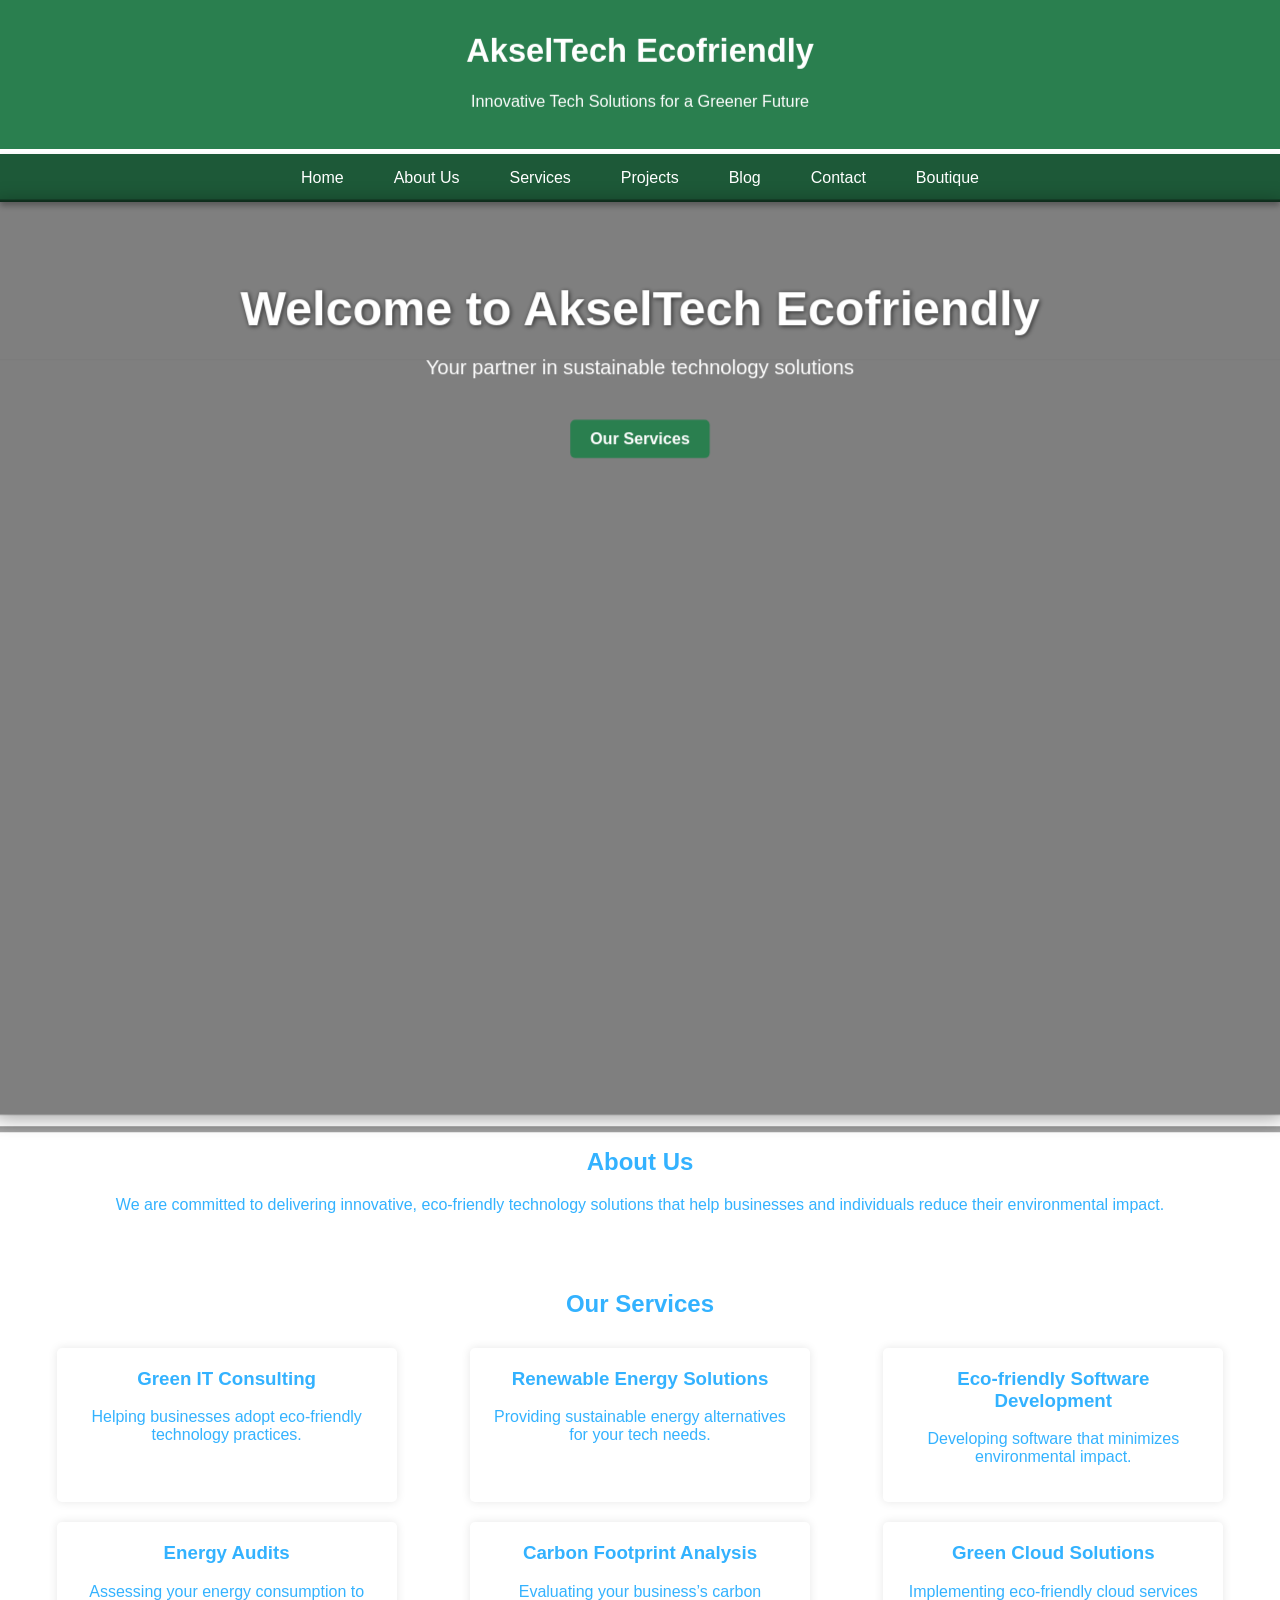
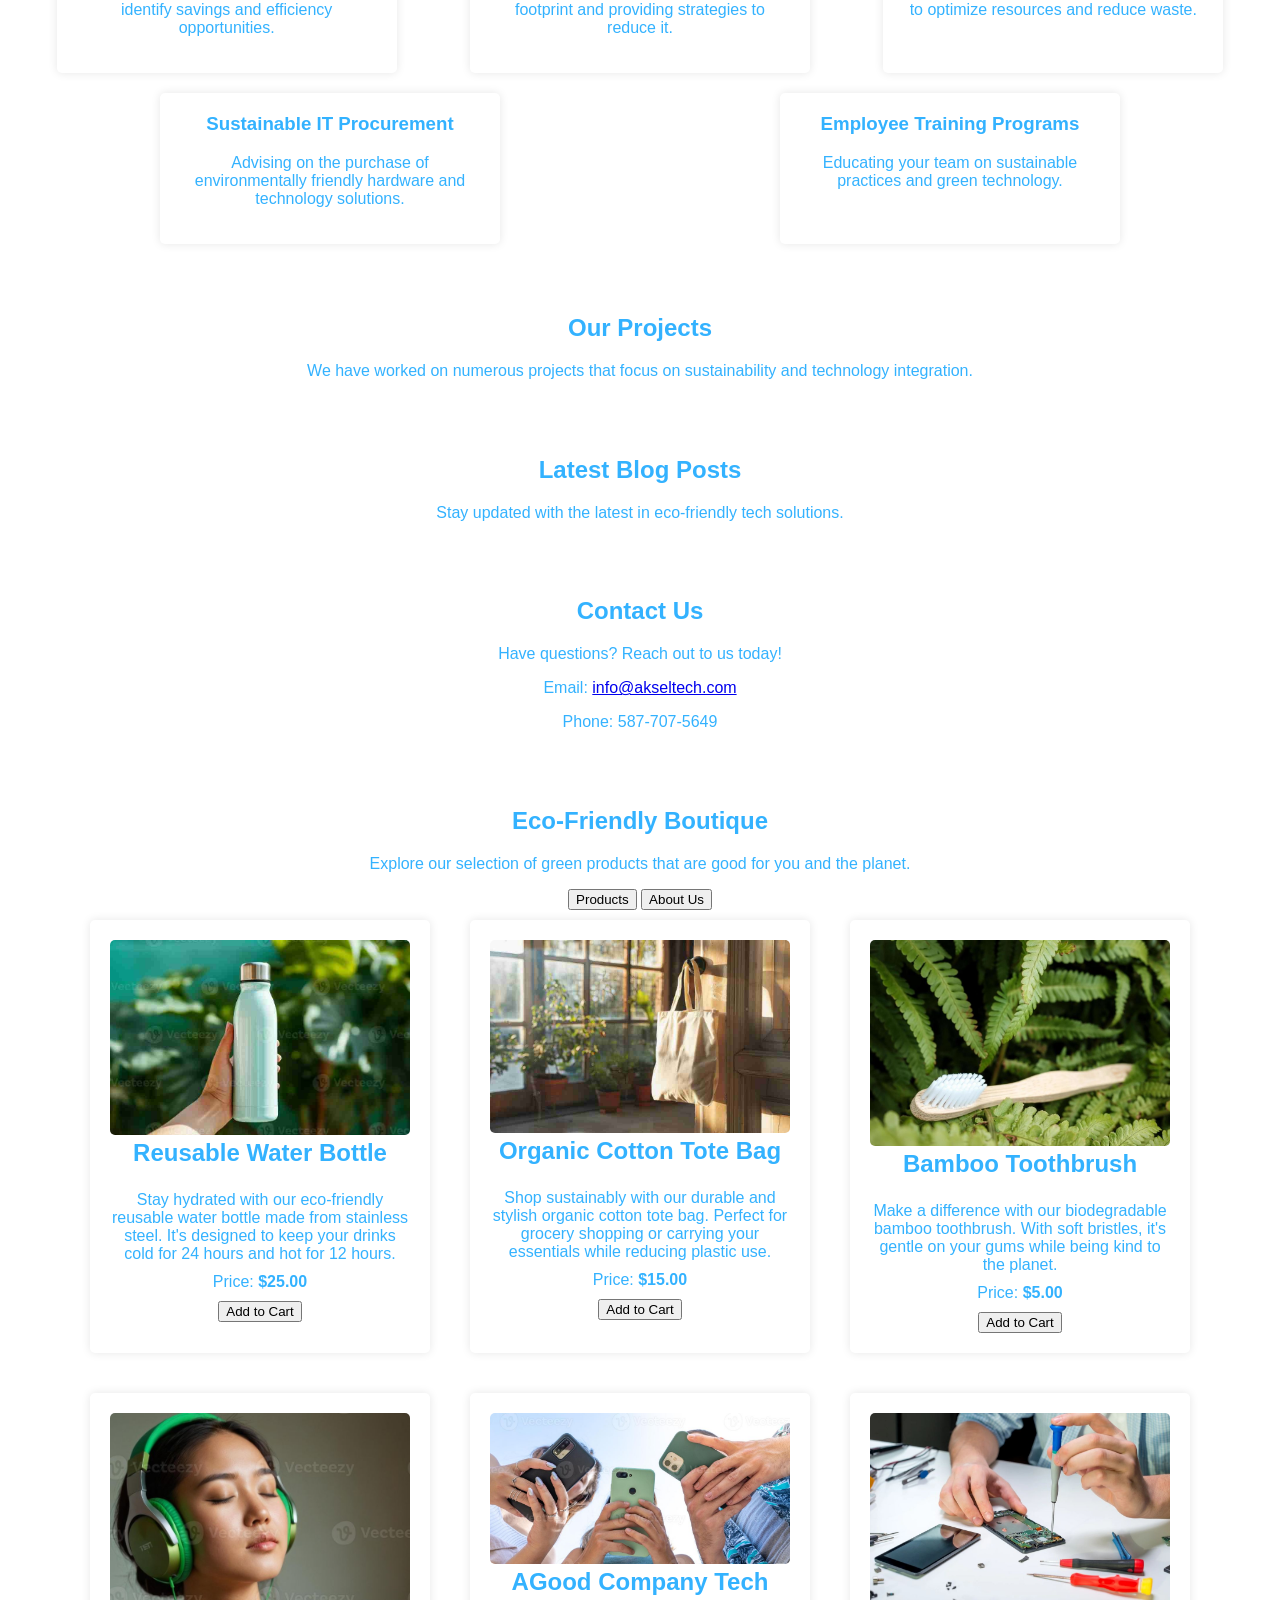
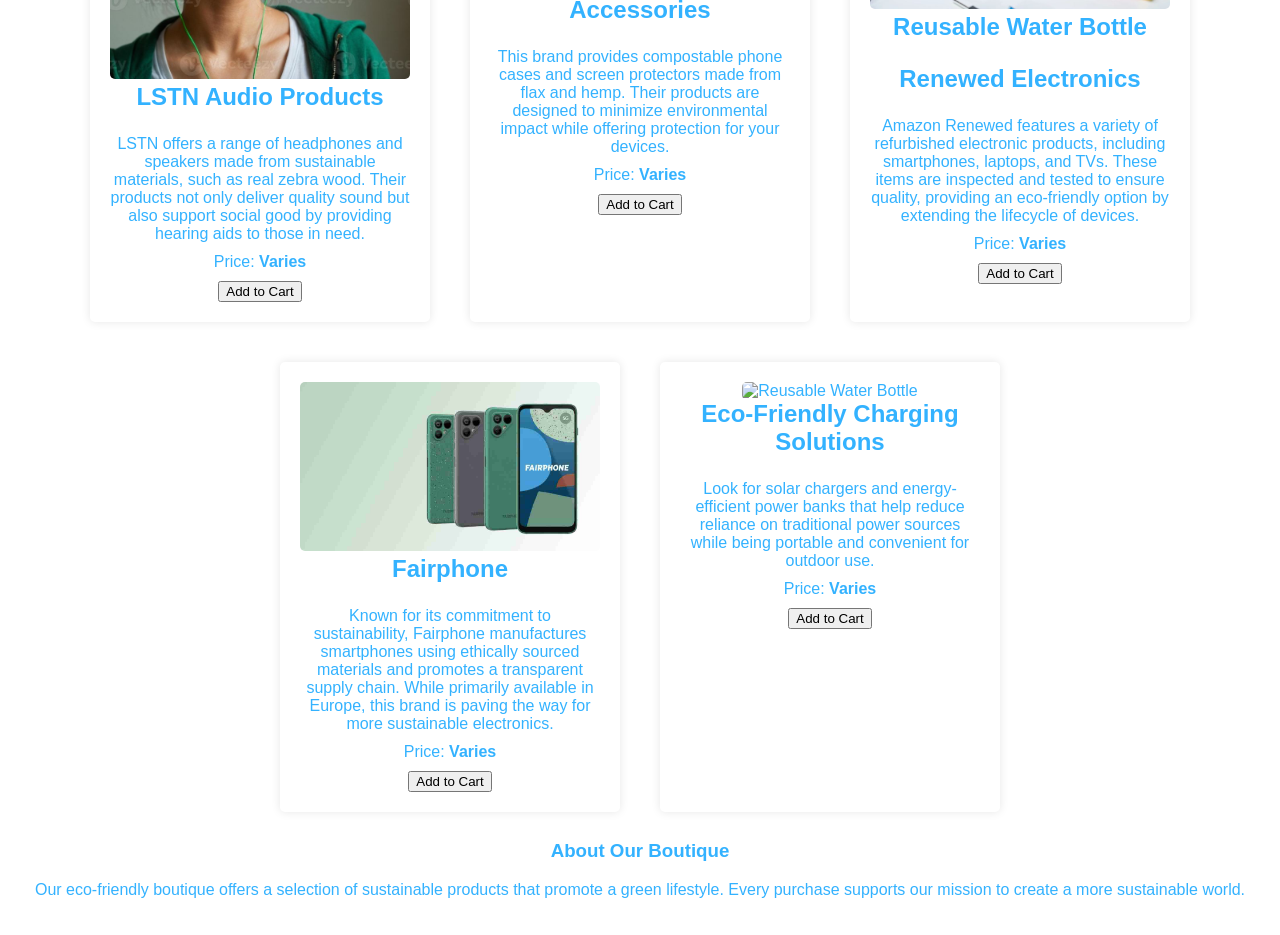
==== index.html @ 7648da4a "Update index.html" ====
<!DOCTYPE html>
<html lang="en">
<head>
    <meta name="google-site-verification" content="yS5gAsjRtXZE7Nwq7pMYPZEgrr5v3Dch4f_MHzyCgZs" />
    <meta charset="UTF-8">
    <meta name="viewport" content="width=device-width, initial-scale=1.0">
    <meta name="description" content="AkselTech Ecofriendly - Innovative Tech Solutions for a Greener Future">
    <title>AkselTech Ecofriendly</title>
    <link rel="stylesheet" href="dynamic.css"> <!-- Link to external CSS -->
    <style>
        <link href="https://fonts.googleapis.com/css2?family=Roboto:wght@400;700&display=swap" rel="stylesheet">
        <link rel="stylesheet" href="https://cdnjs.cloudflare.com/ajax/libs/font-awesome/6.0.0-beta3/css/all.min.css">
        /* Basic styles */
        body {
            font-family: Arial, sans-serif;
            margin: 0;
            padding: 0;
            background-color: #93ff33; /* Light green background */
            color: #33b2ff; /* Light blue text color */
        }

        header {
            background-color: #2a7f4f;
            color: white;
            padding: 20px;
            text-align: center;
        }

        nav {
            display: flex;
            justify-content: center;
            background-color: #1d5938;
            padding: 10px 0;
        }

        nav a {
            color: white;
            margin: 0 15px;
            text-decoration: none;
            padding: 5px 10px;
            transition: background-color 0.3s;
        }

        nav a:hover {
            background-color: #14522b;
            border-radius: 5px;
        }

        .hero {
            background-image: url('beautifulnature.jpg'); /* Replace with your image */
            background-size: cover;
            background-position: center;
            text-align: center;
            padding: 80px 20px;
            color: white;
        }

        .hero h1 {
            font-size: 48px;
            margin: 0;
        }

        .hero p {
            font-size: 20px;
        }

        .hero .cta {
            background-color: #2a7f4f;
            padding: 10px 20px;
            color: white;
            text-decoration: none;
            font-weight: bold;
            border-radius: 5px;
            margin-top: 20px;
            display: inline-block;
        }

        .content {
            padding: 20px;
            text-align: center;
        }

        .services {
            display: flex;
            justify-content: space-around;
            flex-wrap: wrap;
        }

        .service {
            background-color: white;
            padding: 20px;
            margin: 10px;
            border-radius: 5px;
            width: 300px;
            box-shadow: 0 0 10px rgba(0, 0, 0, 0.1);
        }

        .service h3 {
            margin-top: 0;
        }

        footer {
            background-color: #2a7f4f;
            color: white;
            text-align: center;
            padding: 20px;
            position: fixed;
            bottom: 0;
            width: 100%;
        }
<script>
        async function sendMessage(message) {
            const response = await fetch('https://api.openai.com/v1/chat/completions', {
                method: 'POST',
                headers: {
                    'Authorization': `Bearer YOUR_API_KEY`,
                    'Content-Type': 'application/json',
                },
                body: JSON.stringify({
                    model: "gpt-3.5-turbo",
                    messages: [{role: "user", content: message}]
                }),
            });
            const data = await response.json();
            return data.choices[0].message.content;
        }

        function createChatbotInterface() {
            const chatContainer = document.createElement('div');
            chatContainer.style.position = 'fixed';
            chatContainer.style.bottom = '10px';
            chatContainer.style.right = '10px';
            chatContainer.style.width = '300px';
            chatContainer.style.height = '400px';
            chatContainer.style.border = '1px solid #ccc';
            chatContainer.style.backgroundColor = 'white';
            chatContainer.style.overflow = 'auto';

            const input = document.createElement('input');
            input.placeholder = 'Type a message...';
            chatContainer.appendChild(input);

            const button = document.createElement('button');
            button.innerText = 'Send';
            button.onclick = async () => {
                const userMessage = input.value;
                chatContainer.innerHTML += `<div>User: ${userMessage}</div>`;
                const botResponse = await sendMessage(userMessage);
                chatContainer.innerHTML += `<div>Bot: ${botResponse}</div>`;
                input.value = '';
            };

            chatContainer.appendChild(button);
            document.body.appendChild(chatContainer);
        }

        window.onload = createChatbotInterface;
    </script>

        .products {
            display: flex;
            justify-content: space-around;
            flex-wrap: wrap;
        }

        .product {
            background-color: white;
            padding: 20px;
            margin: 10px;
            border-radius: 5px;
            width: 300px;
            box-shadow: 0 0 10px rgba(0, 0, 0, 0.1);
        }
    </style>
</head>
<body>
    <!-- Header Section -->
    <header>
        <h1>AkselTech Ecofriendly</h1>
        <p>Innovative Tech Solutions for a Greener Future</p>
    </header>

    <!-- Navigation Menu -->
    <nav>
        <a href="#home">Home</a>
        <a href="#about">About Us</a>
        <a href="#services">Services</a>
        <a href="#projects">Projects</a>
        <a href="#blog">Blog</a>
        <a href="#contact">Contact</a>
        <a href="#boutique">Boutique</a> <!-- Added Boutique link -->
    </nav>

    <!-- Hero Section -->
    <section class="hero" id="home"> 
    <h1>Welcome to AkselTech Ecofriendly</h1>
    <p>Your partner in sustainable technology solutions</p>
    <a href="#services" class="cta">Our Services</a>

    <!-- Embedded YouTube Video -->
    <div class="video-container">
        <iframe 
            src="https://www.youtube.com/embed/yGCRUKed--k?si=LP3GfZvR8ZmUCFme" 
            title="AkselTech Introduction" 
            frameborder="0" 
            allow="accelerometer; autoplay; clipboard-write; encrypted-media; gyroscope; picture-in-picture" 
            allowfullscreen>
        </iframe>
    </div>
</section>


    <!-- About Us Section -->
    <section id="about" class="content">
        <h2>About Us</h2>
        <p>We are committed to delivering innovative, eco-friendly technology solutions that help businesses and individuals reduce their environmental impact.</p>
    </section>

    <!-- Services Section -->
<section id="services" class="content">
    <h2>Our Services</h2>
    <div class="services">
        <div class="service">
            <h3>Green IT Consulting</h3>
            <p>Helping businesses adopt eco-friendly technology practices.</p>
            <greenITconsulting.jpg" alt="Green IT Consulting">
        </div>
        <div class="service">
            <h3>Renewable Energy Solutions</h3>
            <p>Providing sustainable energy alternatives for your tech needs.</p>
            <Renwableenergysolutions.jpg" alt="Renewable Energy Solutions">
        </div>
        <div class="service">
            <h3>Eco-friendly Software Development</h3>
            <p>Developing software that minimizes environmental impact.</p>
            <Ecofriendlysoftware.jpg" alt="Eco-friendly Software Development">
        </div>
        <div class="service">
            <h3>Energy Audits</h3>
            <p>Assessing your energy consumption to identify savings and efficiency opportunities.</p>
            <Energyaudits.jpg" alt="Energy Audits">
        </div>
        <div class="service">
            <h3>Carbon Footprint Analysis</h3>
            <p>Evaluating your business’s carbon footprint and providing strategies to reduce it.</p>
            <Carbon Footprint Analysis.png" alt="Carbon Footprint Analysis">
        </div>
        <div class="service">
            <h3>Green Cloud Solutions</h3>
            <p>Implementing eco-friendly cloud services to optimize resources and reduce waste.</p>
            <Green Cloud Solutions.jpg" alt="Green Cloud Solutions">
        </div>
        <div class="service">
            <h3>Sustainable IT Procurement</h3>
            <p>Advising on the purchase of environmentally friendly hardware and technology solutions.</p>
            <Sustainable IT Procurement.jpg" alt="Sustainable IT Procurement">
        </div>
        <div class="service">
            <h3>Employee Training Programs</h3>
            <p>Educating your team on sustainable practices and green technology.</p>
            <EmployeeTrainingPrograms.jpg" alt="Employee Training Programs">
        </div>
    </div>
</section>


    <!-- Projects Section -->
    <section id="projects" class="content">
        <h2>Our Projects</h2>
        <p>We have worked on numerous projects that focus on sustainability and technology integration.</p>
    </section>

    <!-- Blog Section -->
    <section id="blog" class="content">
        <h2>Latest Blog Posts</h2>
        <p>Stay updated with the latest in eco-friendly tech solutions.</p>
    </section>

    <!-- Contact Section -->
    <section id="contact" class="content">
        <h2>Contact Us</h2>
        <p>Have questions? Reach out to us today!</p>
        <p>Email: <a href="mailto:info@akseltech.com">info@akseltech.com</a></p>
        <p>Phone: 587-707-5649</p>
    </section>
<!-- Boutique Section -->
<section id="boutique" class="content">
    <h2>Eco-Friendly Boutique</h2>
    <p>Explore our selection of green products that are good for you and the planet.</p>
    
    <!-- Tabs Navigation -->
    <div class="tabs">
        <button class="tab-button active" onclick="openTab(event, 'products')">Products</button>
        <button class="tab-button" onclick="openTab(event, 'about')">About Us</button>
    </div>

    <!-- Tab Content -->
    <div id="products" class="tab-content active">
        <div class="products">
            <div class="product">
                <img src=" Made with insMind-2025-04-27 13_24_23-AI generated Female hand holding flask water ai generated bottle mockup 35327411.jpg " alt="Reusable Water Bottle" style="width: 100%; height: auto; border-radius: 5px;">
                <h3>Reusable Water Bottle</h3>
                <p>Stay hydrated with our eco-friendly reusable water bottle made from stainless steel. It's designed to keep your drinks cold for 24 hours and hot for 12 hours.</p>
                <p>Price: <strong>$25.00</strong></p>
                <button>Add to Cart</button>
            </div>
            <div class="product">
                <img src=" cottonbag.jpg" alt="Organic Cotton Tote Bag" style="width: 100%; height: auto; border-radius: 5px;">
                <h3>Organic Cotton Tote Bag</h3>
                <p>Shop sustainably with our durable and stylish organic cotton tote bag. Perfect for grocery shopping or carrying your essentials while reducing plastic use.</p>
                <p>Price: <strong>$15.00</strong></p>
                <button>Add to Cart</button>
            </div>
            <div class="product">
                <img src=" 2025-04-27 14_07_48-Biodegradable bamboo toothbrush lies among the leaves of a fern 16703622 Stock P.jpg" alt="Bamboo Toothbrush" style="width: 100%; height: auto; border-radius: 5px;">
                
                <h3>Bamboo Toothbrush</h3>
                <p>Make a difference with our biodegradable bamboo toothbrush. With soft bristles, it's gentle on your gums while being kind to the planet.</p>
                <p>Price: <strong>$5.00</strong></p>
                <button>Add to Cart</button>
            </div>
            <div class="product">
                <img src=" 2025-04-27 15_49_19-AI generated A young woman listens to music with her eyes 39290612 Stock Photo a.jpg" alt="Bamboo Toothbrush" style="width: 100%; height: auto; border-radius: 5px;">
                <h3>LSTN Audio Products</h3>
                <p>LSTN offers a range of headphones and speakers made from sustainable materials, such as real zebra wood. Their products not only deliver quality sound but also support social good by providing hearing aids to those in need.</p>
                <p>Price: <strong>Varies</strong></p>
                <button>Add to Cart</button>
            </div>
            <div class="product">
                <img src=" 2025-04-27 16_18_53-Unrecognizable friends having fun using smartphones and social media. Mobile gam.jpg" alt="Organic Cotton Tote Bag" style="width: 100%; height: auto; border-radius: 5px;">
                <h3>AGood Company Tech Accessories</h3>
                <p>This brand provides compostable phone cases and screen protectors made from flax and hemp. Their products are designed to minimize environmental impact while offering protection for your devices.</p>
                <p>Price: <strong>Varies</strong></p>
                <button>Add to Cart</button>
            </div>
            <div class="product">
                 <img src=" 2025-04-27 16_31_01-What Does Refurbished Mean_.jpg " alt="Reusable Water Bottle" style="width: 100%; height: auto; border-radius: 5px;">
                <h3>Reusable Water Bottle</h3>
                <h3>Renewed Electronics</h3>
                <p>Amazon Renewed features a variety of refurbished electronic products, including smartphones, laptops, and TVs. These items are inspected and tested to ensure quality, providing an eco-friendly option by extending the lifecycle of devices.</p>
                <p>Price: <strong>Varies</strong></p>
                <button>Add to Cart</button>
            </div>
            <div class="product">
                 <img src=" Made with insMind-fairphone1-787.jpg " alt="Reusable Water Bottle" style="width: 100%; height: auto; border-radius: 5px;">
                <h3>Fairphone</h3>
                <p>Known for its commitment to sustainability, Fairphone manufactures smartphones using ethically sourced materials and promotes a transparent supply chain. While primarily available in Europe, this brand is paving the way for more sustainable electronics.</p>
                <p>Price: <strong>Varies</strong></p>
                <button>Add to Cart</button>
            </div>
            <div class="product">
                 <img src=" 2025-04-27 16_49_32-Settings.jpg " alt="Reusable Water Bottle" style="width: 100%; height: auto; border-radius: 5px;">
                <h3>Eco-Friendly Charging Solutions</h3>
                <p>Look for solar chargers and energy-efficient power banks that help reduce reliance on traditional power sources while being portable and convenient for outdoor use.</p>
                <p>Price: <strong>Varies</strong></p>
                <button>Add to Cart</button>
            </div>
        </div>
    </div>
   
        <div id="about" class="tab-content">
            <h3>About Our Boutique</h3>
            <p>Our eco-friendly boutique offers a selection of sustainable products that promote a green lifestyle. Every purchase supports our mission to create a more sustainable world.</p>
        </div>
    </body>
</html>
---- dynamic.css ----
/* Basic styles */ 
body {
    font-family: Arial, sans-serif;
    margin: 0;
    padding: 0;
    background-image: url('beautifulnature.jpg'); /* Set the background image */
    background-size: cover; /* Cover the entire background */
    background-position: center; /* Center the image */
    color: #33b2ff; /* Light blue text color */
    height: 100vh; /* Make sure the body takes full height */
    perspective: 1000px; /* Add perspective for 3D effect */
}

header {
    background-color: rgba(42, 127, 79, 0.8); /* Semi-transparent background */
    color: white;
    padding: 20px;
    text-align: center;
    transform: translateZ(20px); /* Slight elevation effect */
}

nav {
    display: flex;
    justify-content: center;
    background-color: rgba(29, 89, 56, 0.8); /* Semi-transparent background */
    padding: 10px 0;
    box-shadow: 0px 4px 6px rgba(0, 0, 0, 0.3); /* Increased shadow for depth */
}

nav a {
    color: white;
    margin: 0 15px;
    text-decoration: none;
    padding: 10px 15px;
    transition: background-color 0.3s ease, transform 0.3s ease; /* Add transform transition */
}

nav a:hover {
    background-color: #90EE90;
    border-radius: 5px;
    transform: translateY(-2px); /* Slight upward movement on hover */
}

.hero {
    text-align: center;
    padding: 80px 20px;
    color: DarkBlue;
    background-color: rgba(0, 0, 0, 0.5); /* Optional: Add a semi-transparent overlay */
    transform: translateZ(10px); /* Elevate the hero section */
    box-shadow: 0px 4px 20px rgba(0, 0, 0, 0.4); /* Shadow for depth */
}

.hero h1 {
    font-size: 48px;
    margin: 0;
    text-shadow: 1px 1px 5px rgba(0, 0, 0, 0.7); /* Text shadow for better readability */
}

.hero p {
    font-size: 20px;
}

.hero .cta {
    background-color: #ADD8E6;
    padding: 10px 20px;
    color: white;
    text-decoration: none;
    font-weight: bold;
    border-radius: 5px;
    margin-top: 20px;
    display: inline-block;
    transition: transform 0.3s ease; /* Add scale effect on hover */
}

.hero .cta:hover {
    transform: scale(1.1); /* Slight zoom effect on hover */
}

.content {
    padding: 20px;
    text-align: center;
}

.services {
    display: flex;
    justify-content: space-around;
    flex-wrap: wrap;
}

.service {
    background-color: #f9f9f9; /* Light background for contrast */
    padding: 20px;
    margin: 10px;
    border-radius: 8px; /* Rounded corners */
    width: 300px;
    box-shadow: 0px 0px 10px rgba(0, 0, 0, 0.2); /* Increased shadow */
    transform: translateZ(10px); /* Elevate service boxes */
    transition: transform 0.3s; /* Add transition for hover effect */
}

.service:hover {
    transform: scale(1.05); /* Slight zoom effect on hover */
}

.service h3 {
    margin-top: 0;
}

footer {
    background-color: rgba(42, 127, 79, 0.8); /* Semi-transparent */
    color: white;
    text-align: center;
    padding: 20px;
    position: fixed;
    bottom: 0;
    width: 100%;
    transform: translateZ(20px); /* Elevate footer */
}

/* Boutique Section */
.boutique {
    padding: 40px 20px; /* Add padding for the boutique section */
    background-color: rgba(255, 255, 255, 0.9); /* Light background for contrast */
}

.boutique h2 {
    color: DarkBlue; /* Title color for boutique */
    margin-bottom: 20px;
    text-shadow: 1px 1px 5px rgba(0, 0, 0, 0.5); /* Text shadow for boutique titles */
}

.products {
    display: flex;
    justify-content: center; /* Center align products */
    flex-wrap: wrap;
    gap: 20px; /* Add space between product cards */
}

.product {
    background-color: #f9f9f9; /* Light background for product cards */
    padding: 20px;
    margin: 10px;
    border-radius: 8px; /* Rounded corners */
    width: 250px; /* Fixed width for product cards */
    box-shadow: 0px 0px 10px rgba(0, 0, 0, 0.2); /* Increased shadow */
    text-align: center;
    transition: transform 0.3s; /* Smooth transform effect */
}

.product:hover {
    transform: scale(1.05); /* Slight zoom effect on hover */
}

.product h3 {
    margin-top: 0;
    font-size: 24px; /* Larger font for product title */
}

.product p {
    margin: 10px 0;
    font-size: 16px; /* Font size for product description */
}

.product .price {
    font-size: 18px; /* Price styling */
    color: #4CAF50; /* Green color for prices */
    margin: 10px 0;
}

.product .cta {
    background-color: #90EE90; /* Use the same green color as the button */
    padding: 10px 15px;
    color: white;
    border: none;
    border-radius: 5px;
    cursor: pointer;
    transition: background-color 0.3s, transform 0.3s; /* Add transform effect */
}

.product .cta:hover {
    background-color: #2a7f4f; /* Darker green on hover */
    transform: scale(1.1); /* Slight zoom effect on hover */
}
    .video-container {
    position: relative;
    width: 100%; /* Full width relative to parent */
    max-width: 900px; /* Limit max size */
    margin: 30px auto; /* Center horizontally */
    overflow: hidden;
    transform: scale(1.5); /* Scale 1.5x bigger */
    transform-origin: center; /* Scale from center, not top left */
}

.video-container iframe {
    width: 100%;
    aspect-ratio: 16 / 9; /* Perfect 16:9 video shape */
    border-radius: 12px;
    box-shadow: 0px 8px 30px rgba(0, 0, 0, 0.6);
}
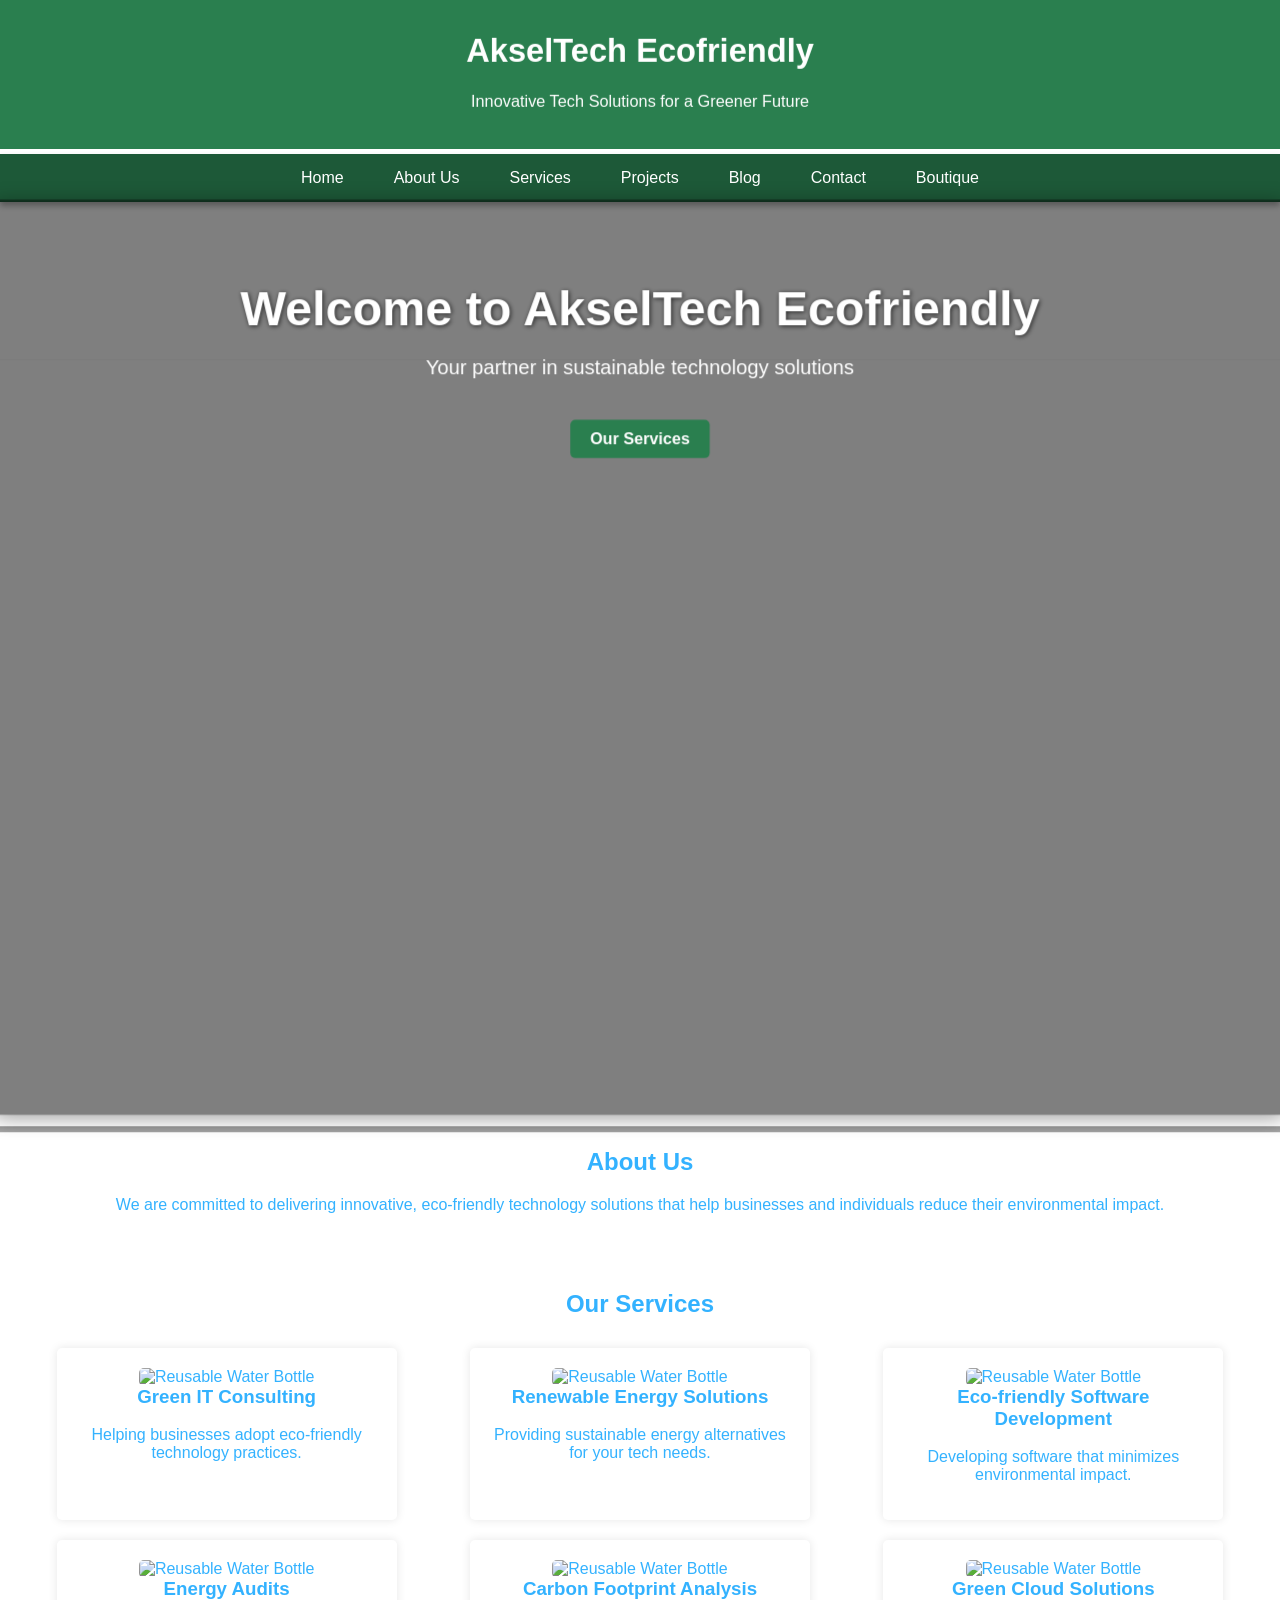
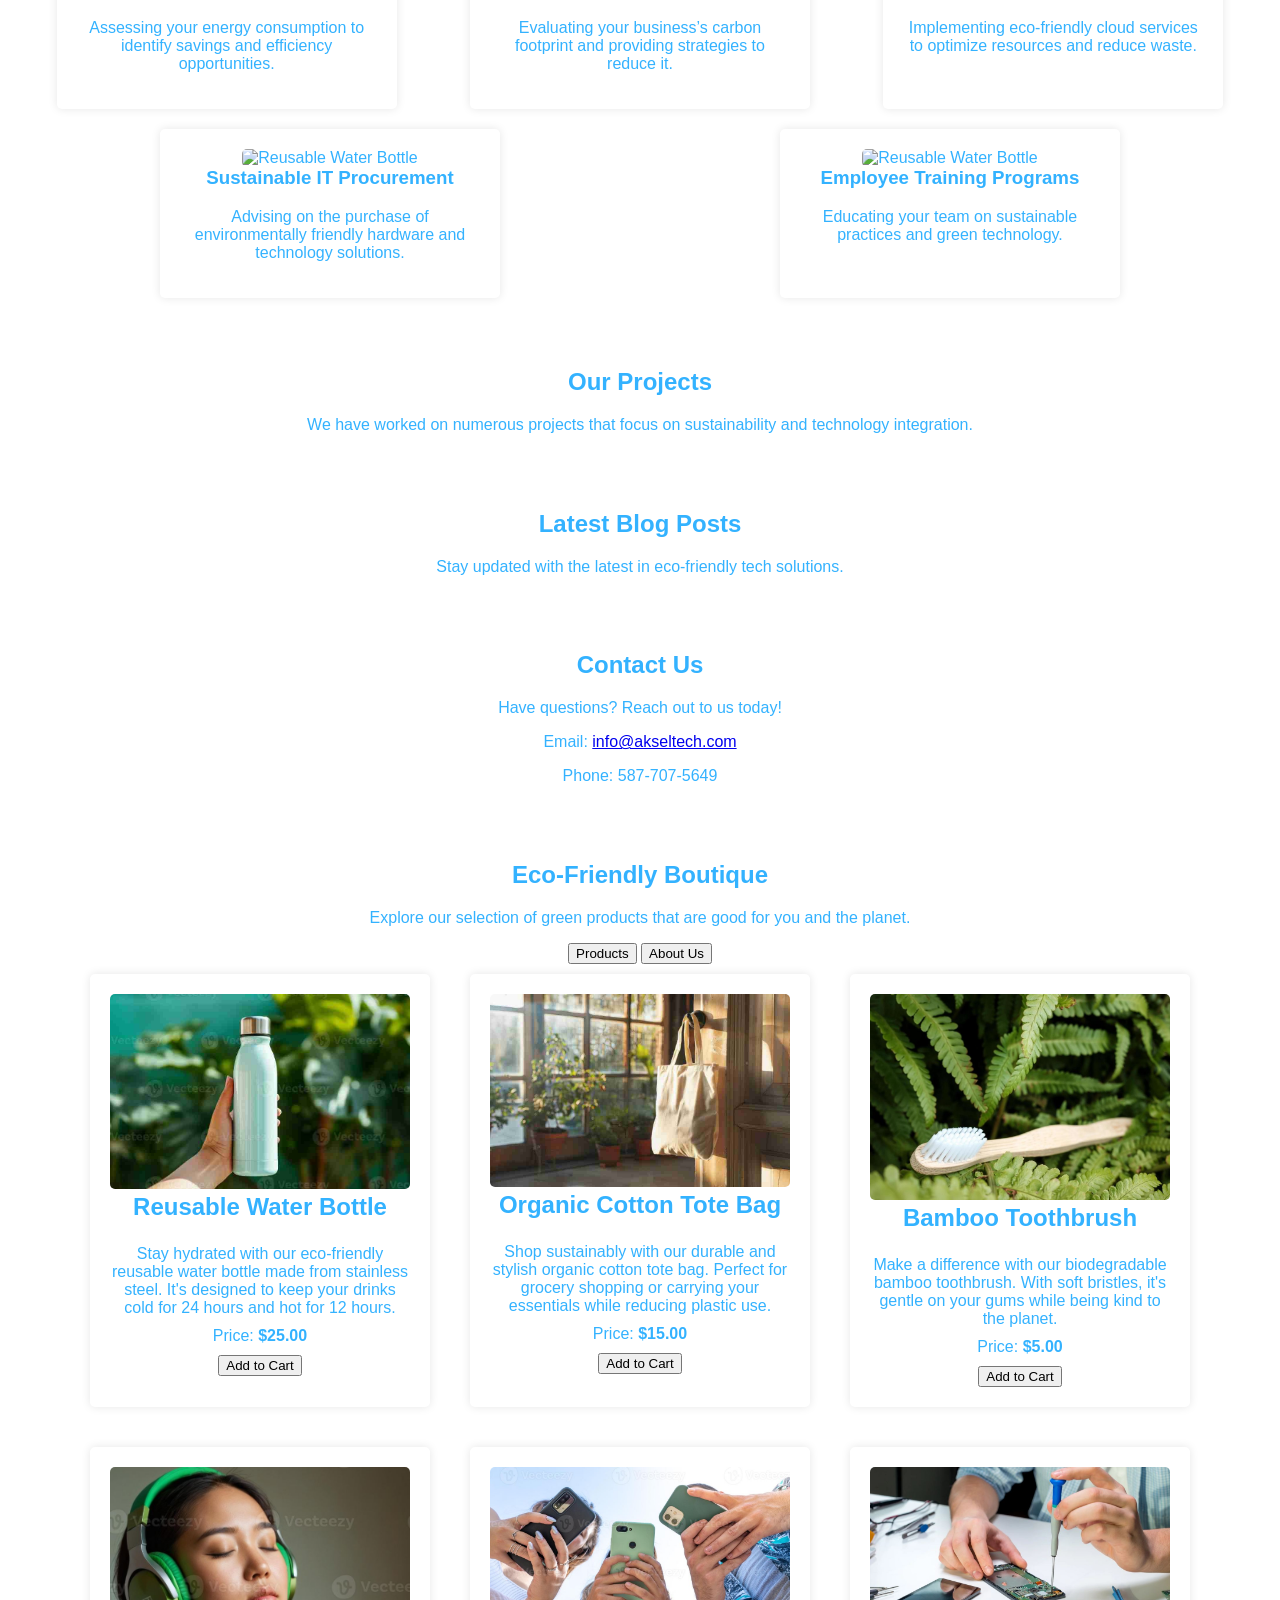
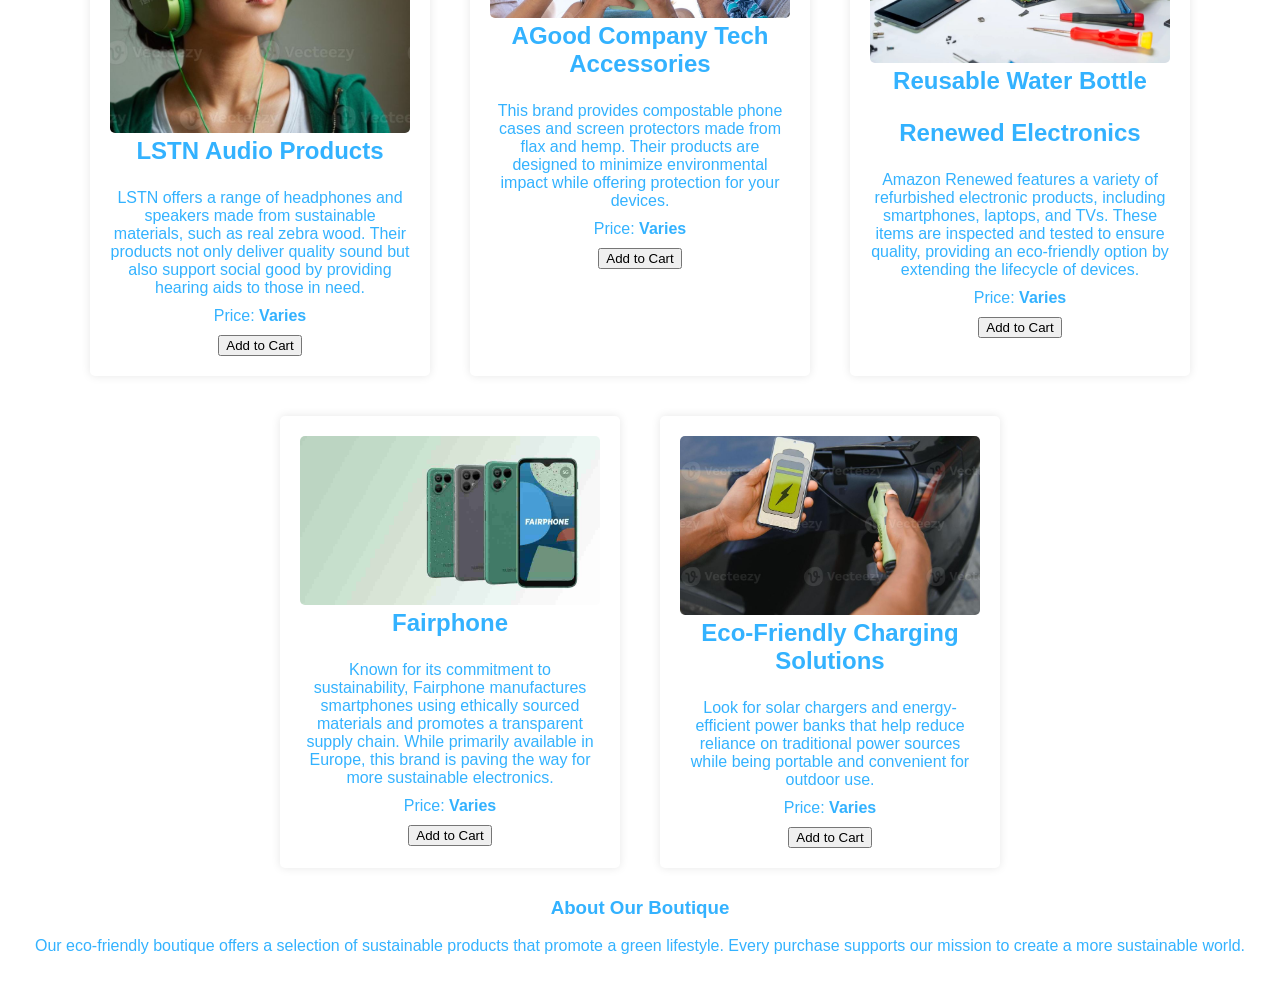
==== commit 8f32df0a: "Update index.html" ====
--- a/index.html
+++ b/index.html
@@ -221,41 +221,49 @@
     <h2>Our Services</h2>
     <div class="services">
         <div class="service">
+            <img src=" 2025-04-27 17_03_12-Green Technology and IT ethics. 7473084 Stock Photo at Vecteezy.jpg " alt="Reusable Water Bottle" style="width: 100%; height: auto; border-radius: 5px;">
             <h3>Green IT Consulting</h3>
             <p>Helping businesses adopt eco-friendly technology practices.</p>
             <greenITconsulting.jpg" alt="Green IT Consulting">
         </div>
         <div class="service">
+             <img src=" 2025-04-27 17_06_44-Harnessing Wind and Sun. Exploring Sustainable Energy Solutions for a Brighter F.jpg " alt="Reusable Water Bottle" style="width: 100%; height: auto; border-radius: 5px;">
             <h3>Renewable Energy Solutions</h3>
             <p>Providing sustainable energy alternatives for your tech needs.</p>
             <Renwableenergysolutions.jpg" alt="Renewable Energy Solutions">
         </div>
         <div class="service">
+             <img src=" 2025-04-27 17_09_19-Green Technology Concept - Tree Growing on Circuit Board 50507003 Stock Photo at.jpg " alt="Reusable Water Bottle" style="width: 100%; height: auto; border-radius: 5px;">
             <h3>Eco-friendly Software Development</h3>
             <p>Developing software that minimizes environmental impact.</p>
             <Ecofriendlysoftware.jpg" alt="Eco-friendly Software Development">
         </div>
         <div class="service">
+             <img src=" 2025-04-27 17_11_44-Men who are calculating cost savings from energy. Hand holding a pen. 47926291 S.jpg " alt="Reusable Water Bottle" style="width: 100%; height: auto; border-radius: 5px;">
             <h3>Energy Audits</h3>
             <p>Assessing your energy consumption to identify savings and efficiency opportunities.</p>
             <Energyaudits.jpg" alt="Energy Audits">
         </div>
         <div class="service">
+             <img src=" 2025-04-27 17_14_47-Companies are targeting net zero greenhouse gas emissions. Carbon credit concept.jpg " alt="Reusable Water Bottle" style="width: 100%; height: auto; border-radius: 5px;">
             <h3>Carbon Footprint Analysis</h3>
             <p>Evaluating your business’s carbon footprint and providing strategies to reduce it.</p>
             <Carbon Footprint Analysis.png" alt="Carbon Footprint Analysis">
         </div>
         <div class="service">
+            <img src=" 2025-04-27 17_15_43-Cloud Computing in a Green Forest 50509043 Stock Photo at Vecteezy.jpg " alt="Reusable Water Bottle" style="width: 100%; height: auto; border-radius: 5px;">
             <h3>Green Cloud Solutions</h3>
             <p>Implementing eco-friendly cloud services to optimize resources and reduce waste.</p>
             <Green Cloud Solutions.jpg" alt="Green Cloud Solutions">
         </div>
         <div class="service">
+            <img src=" 2025-04-27 17_17_22-Green globe on a laptop keyboard with green bokeh background. 30490781 Stock Pho.jpg " alt="Reusable Water Bottle" style="width: 100%; height: auto; border-radius: 5px;">
             <h3>Sustainable IT Procurement</h3>
             <p>Advising on the purchase of environmentally friendly hardware and technology solutions.</p>
             <Sustainable IT Procurement.jpg" alt="Sustainable IT Procurement">
         </div>
         <div class="service">
+            <img src=" 2025-04-27 17_18_05-AI generated senior mentor, corporate teacher training. Business coach 39894446 .jpg " alt="Reusable Water Bottle" style="width: 100%; height: auto; border-radius: 5px;">
             <h3>Employee Training Programs</h3>
             <p>Educating your team on sustainable practices and green technology.</p>
             <EmployeeTrainingPrograms.jpg" alt="Employee Training Programs">
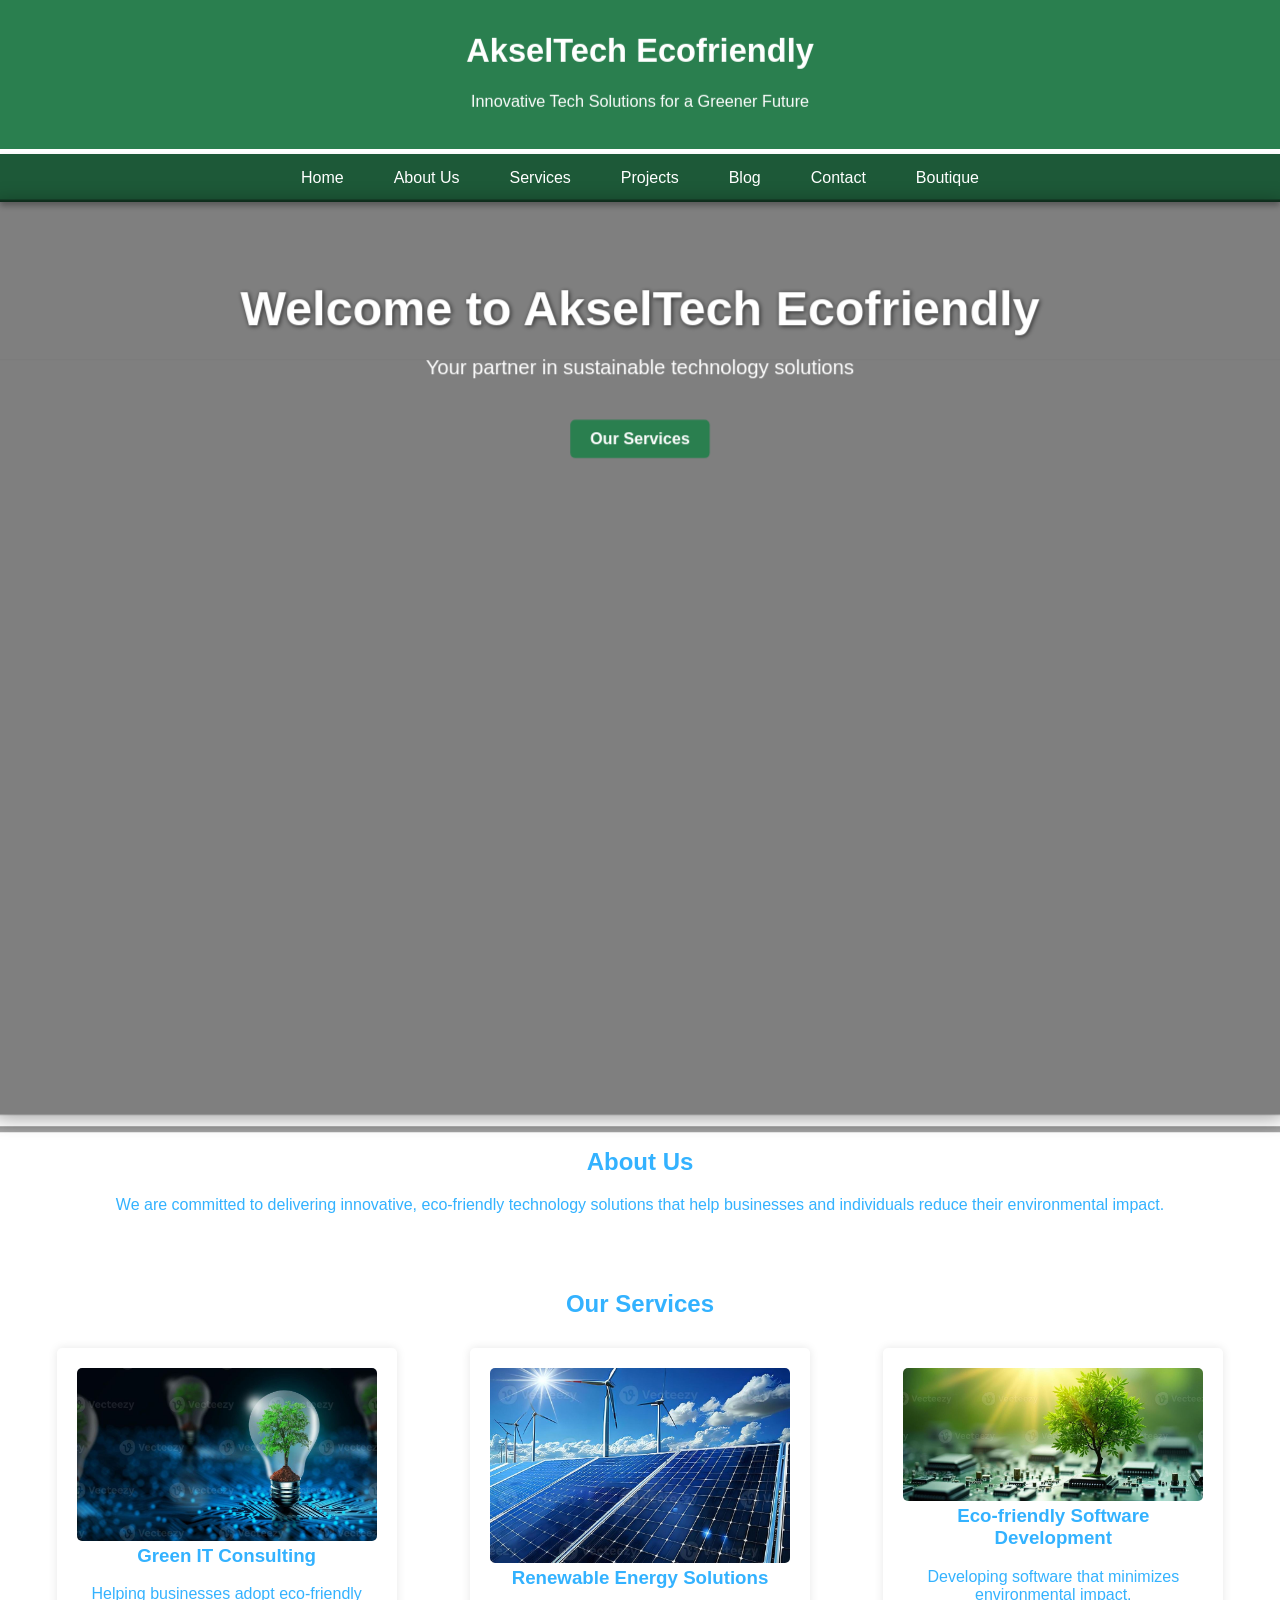
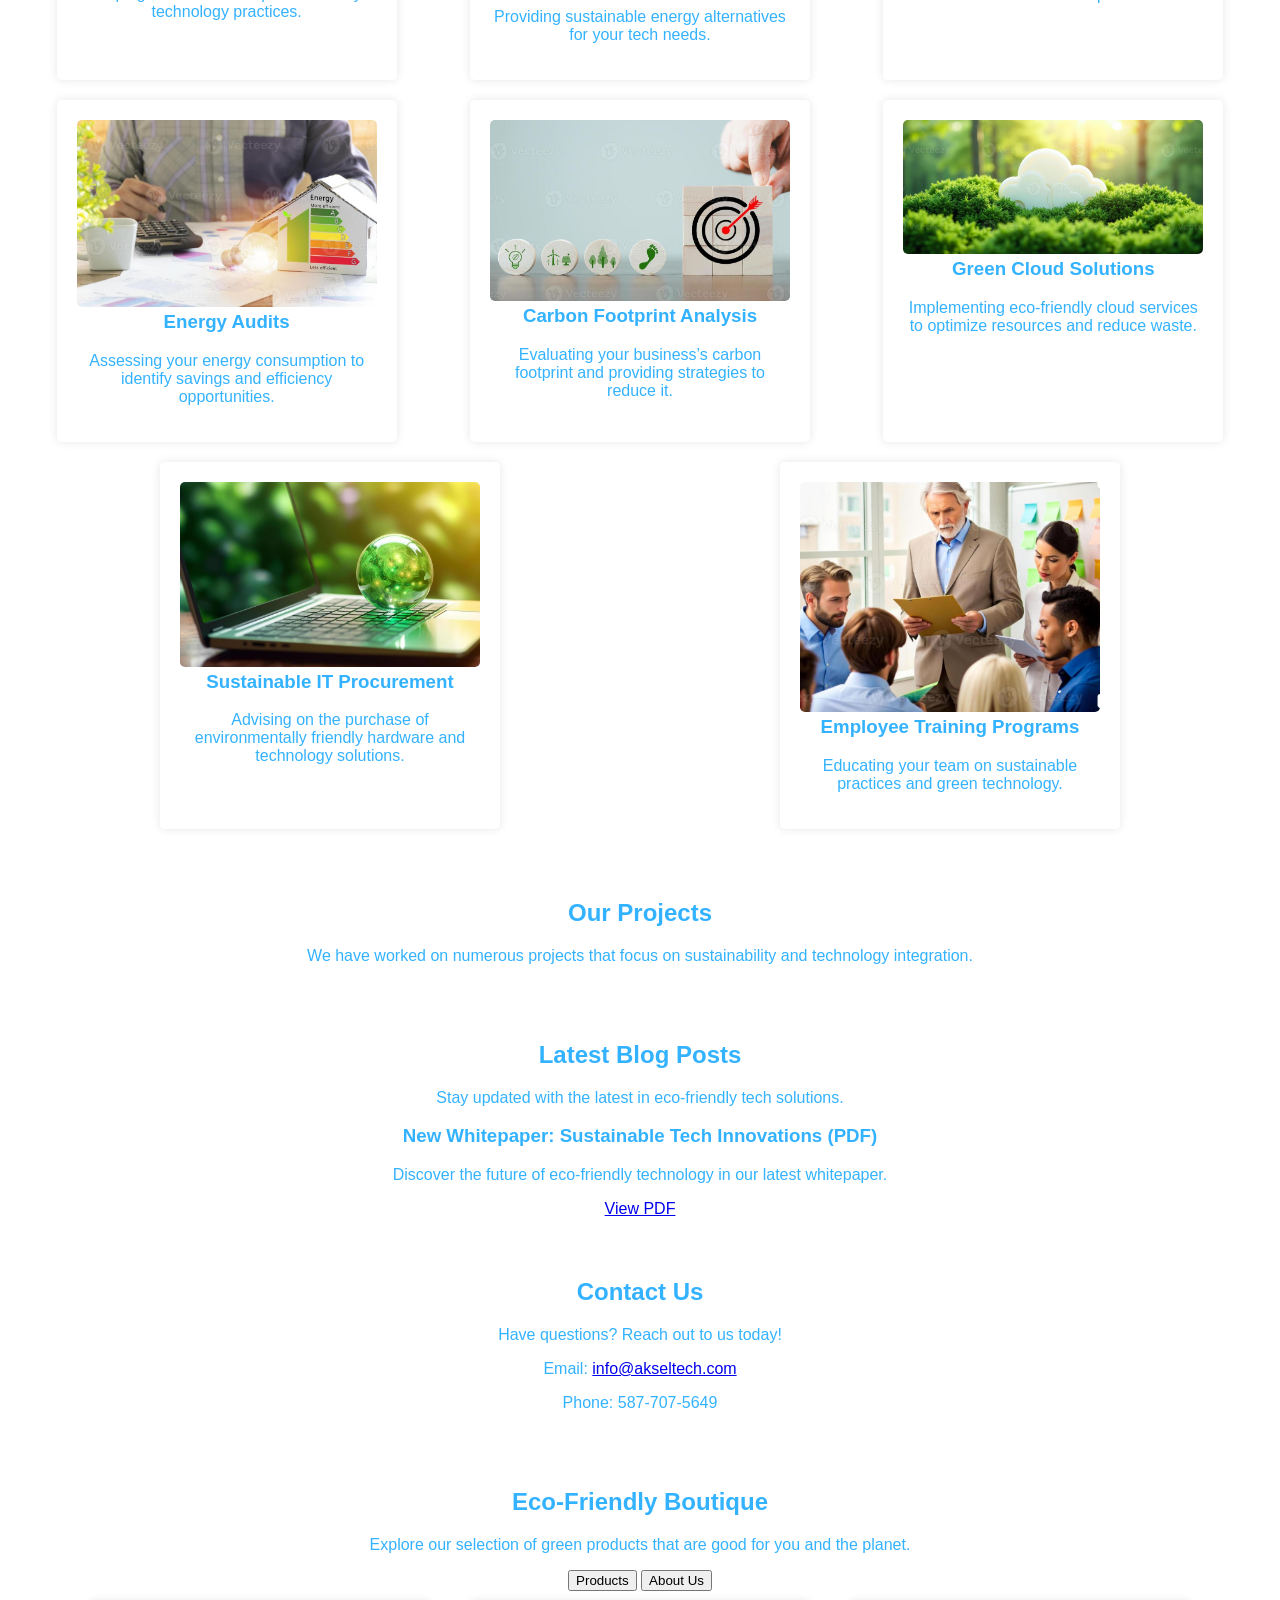
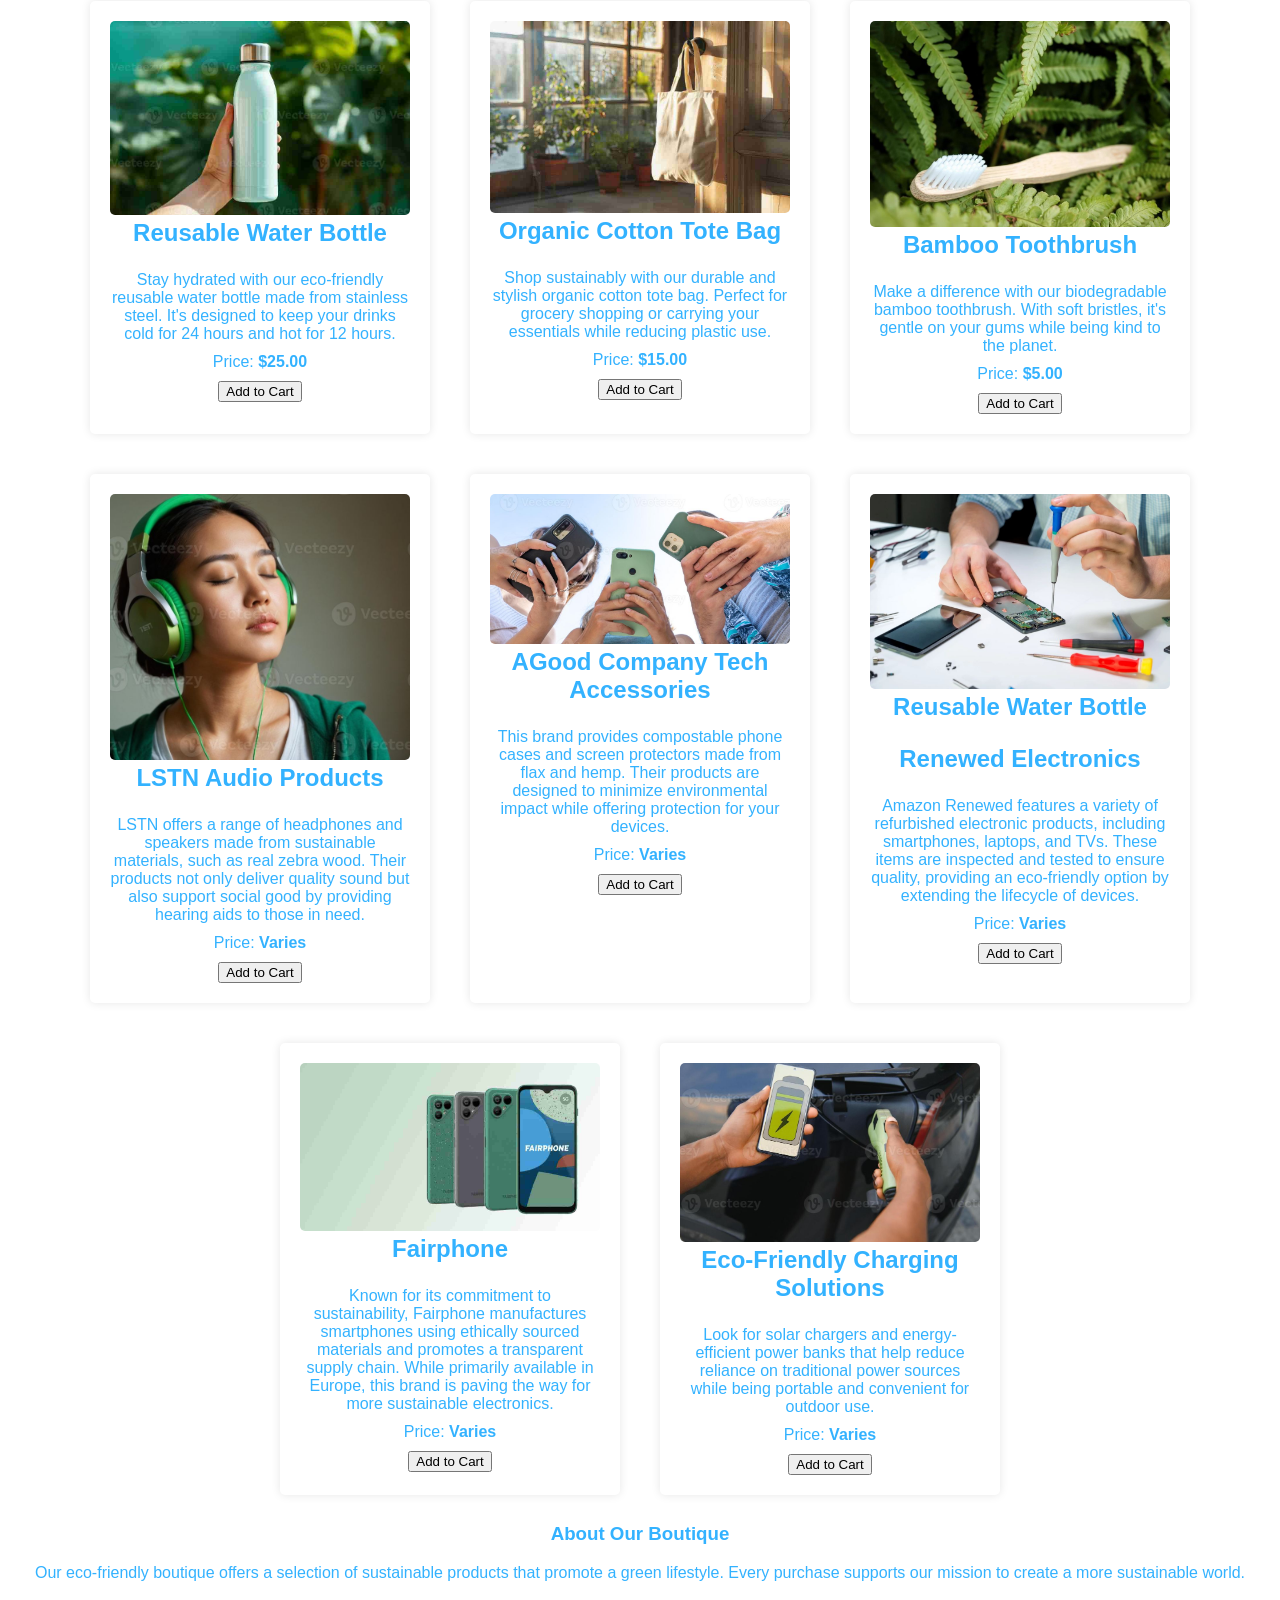
==== commit 16c90a47: "Update index.html" ====
--- a/index.html
+++ b/index.html
@@ -278,11 +278,17 @@
         <p>We have worked on numerous projects that focus on sustainability and technology integration.</p>
     </section>
 
-    <!-- Blog Section -->
-    <section id="blog" class="content">
-        <h2>Latest Blog Posts</h2>
-        <p>Stay updated with the latest in eco-friendly tech solutions.</p>
-    </section>
+    <!-- Blog Section --> 
+<section id="blog" class="content">
+    <h2>Latest Blog Posts</h2>
+    <p>Stay updated with the latest in eco-friendly tech solutions.</p>
+
+    <div class="blog-post">
+        <h3>New Whitepaper: Sustainable Tech Innovations (PDF)</h3>
+        <p>Discover the future of eco-friendly technology in our latest whitepaper.</p>
+        <a href="ecofriendly latest blog.pdf " target="_blank" rel="noopener noreferrer">View PDF</a>
+    </div>
+</section>
 
     <!-- Contact Section -->
     <section id="contact" class="content">
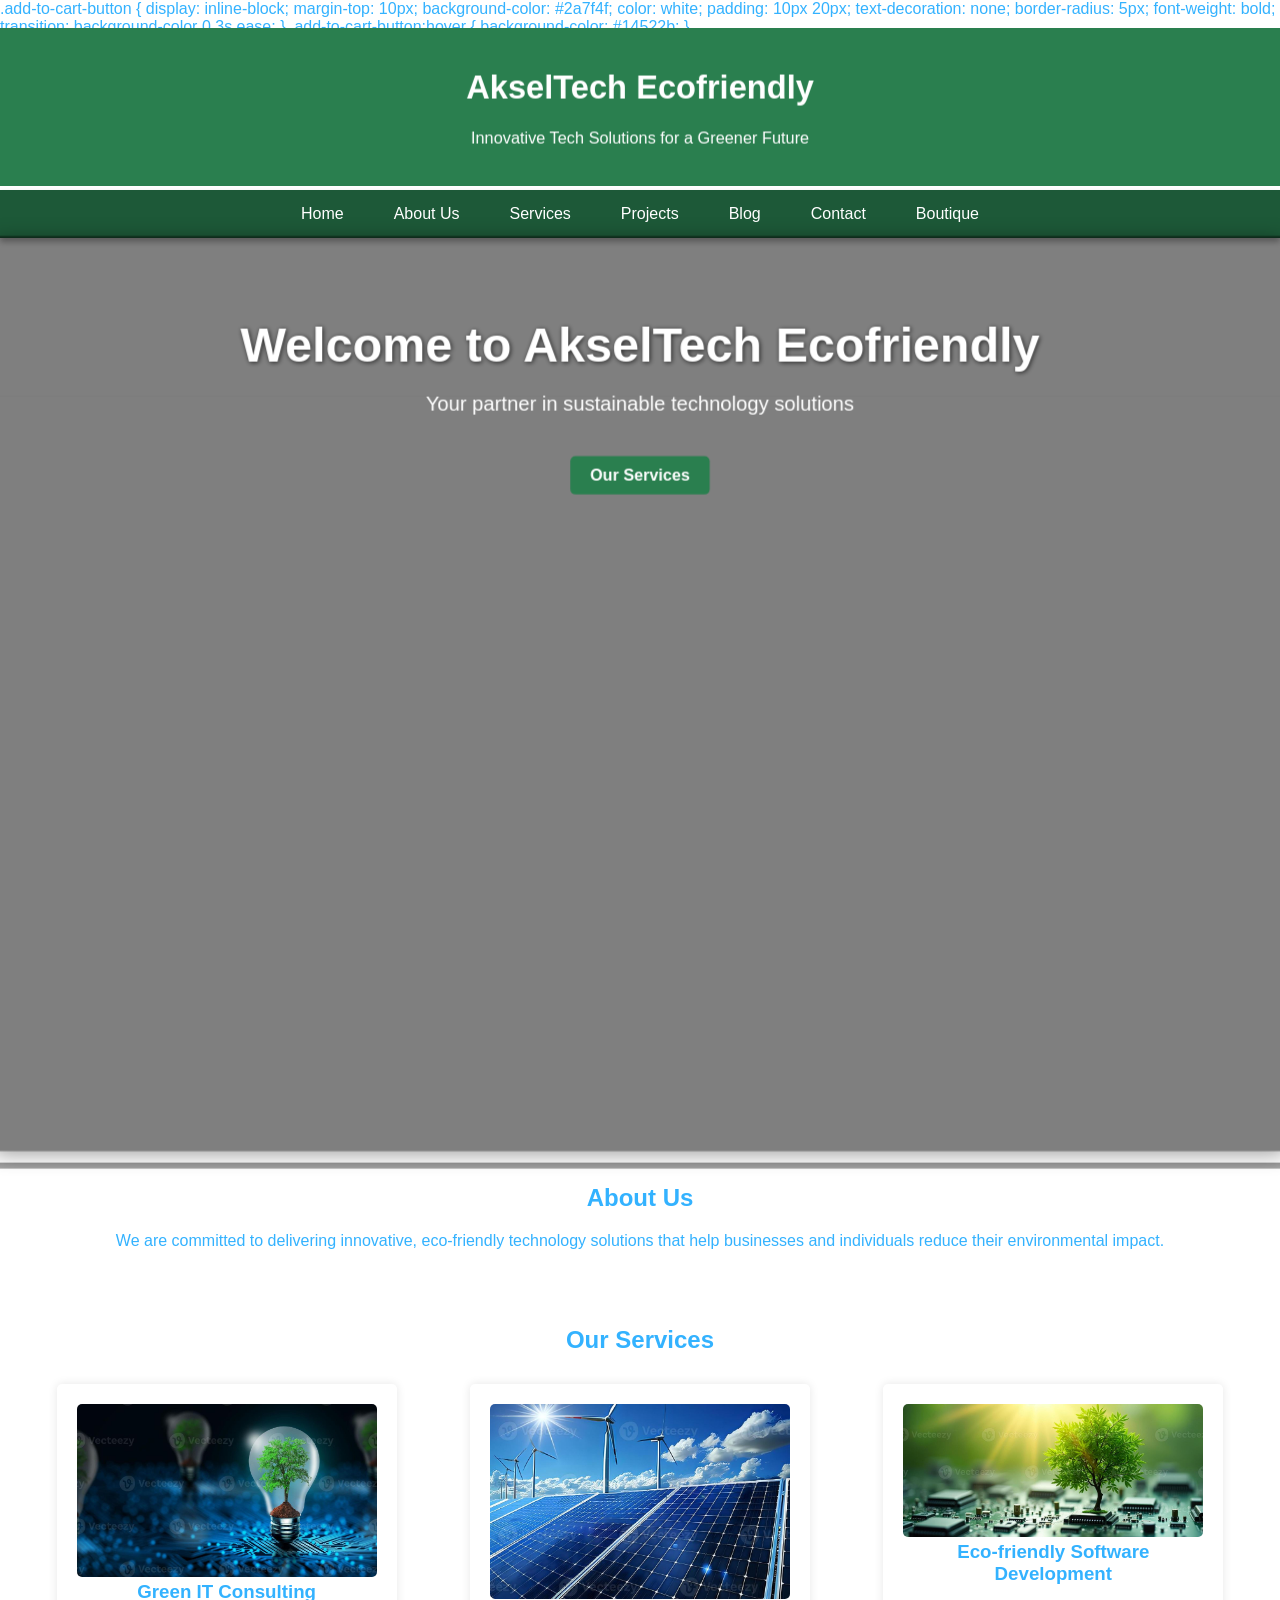
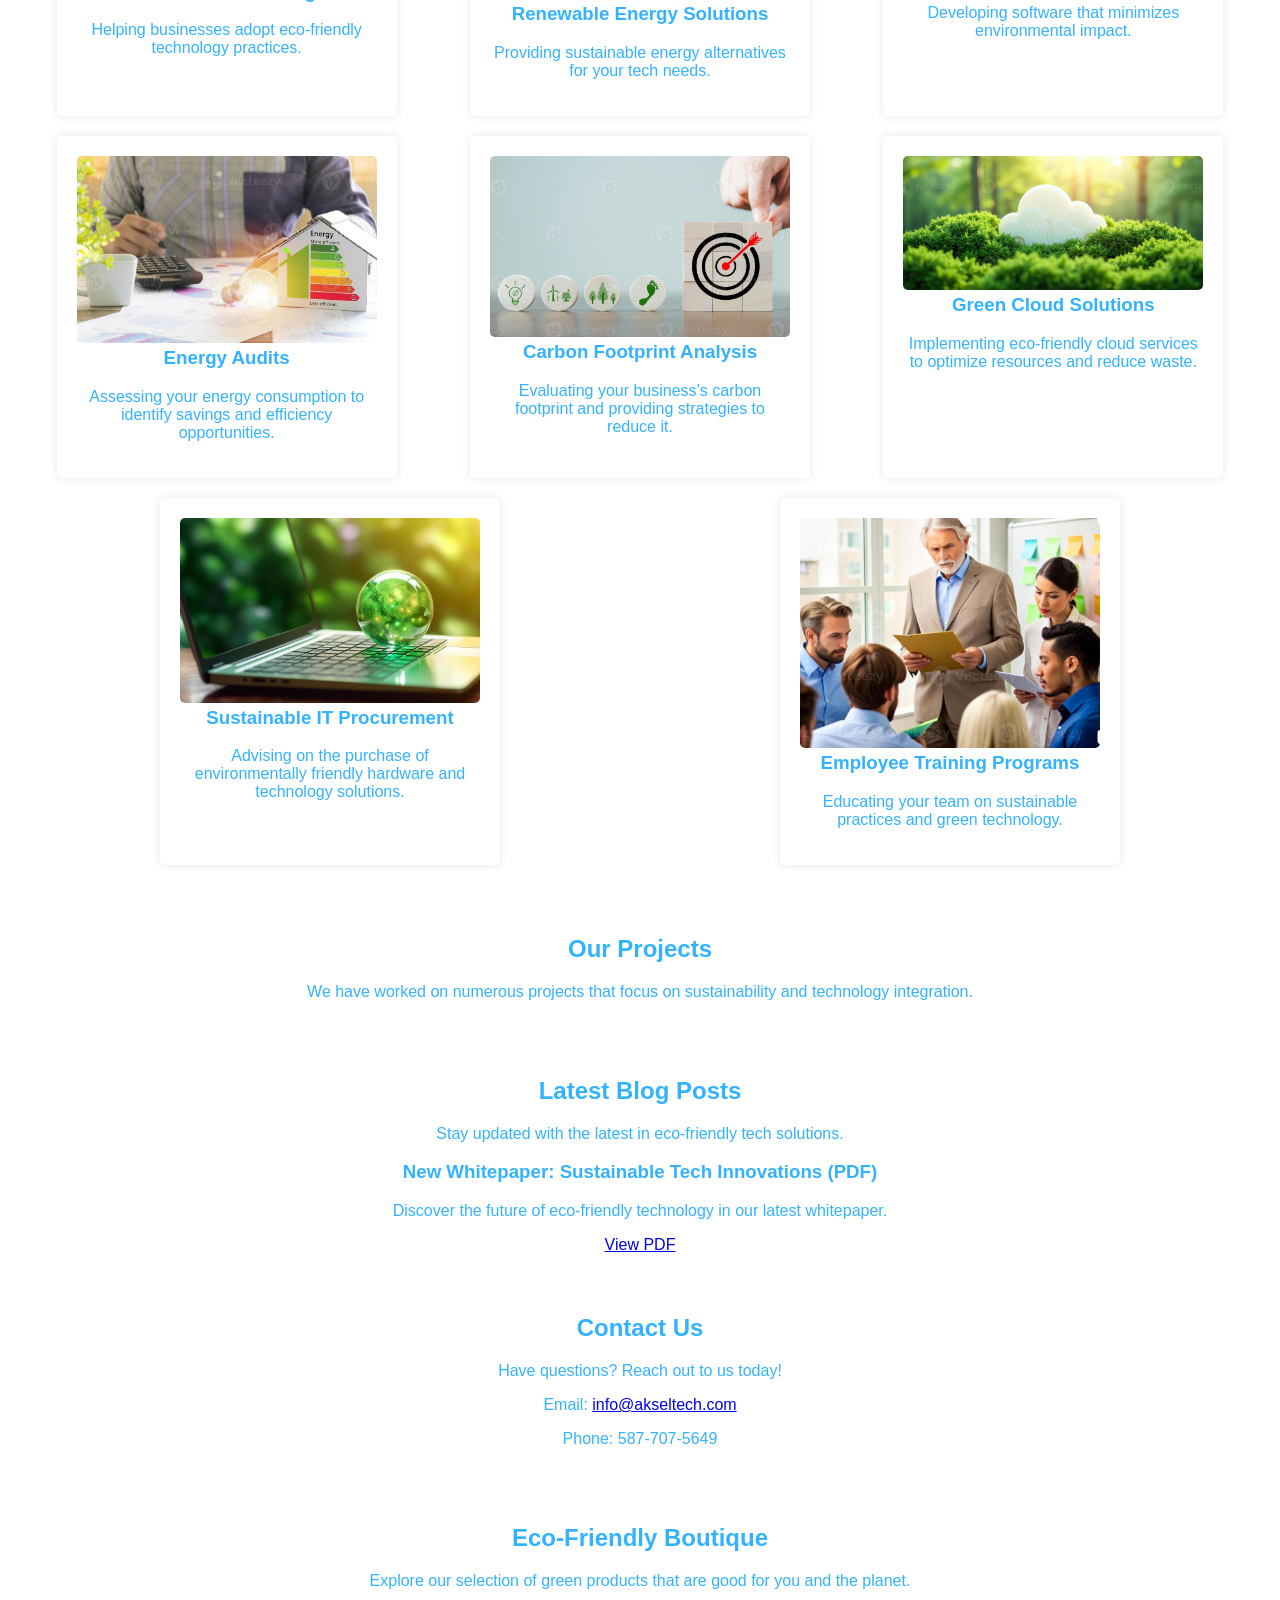
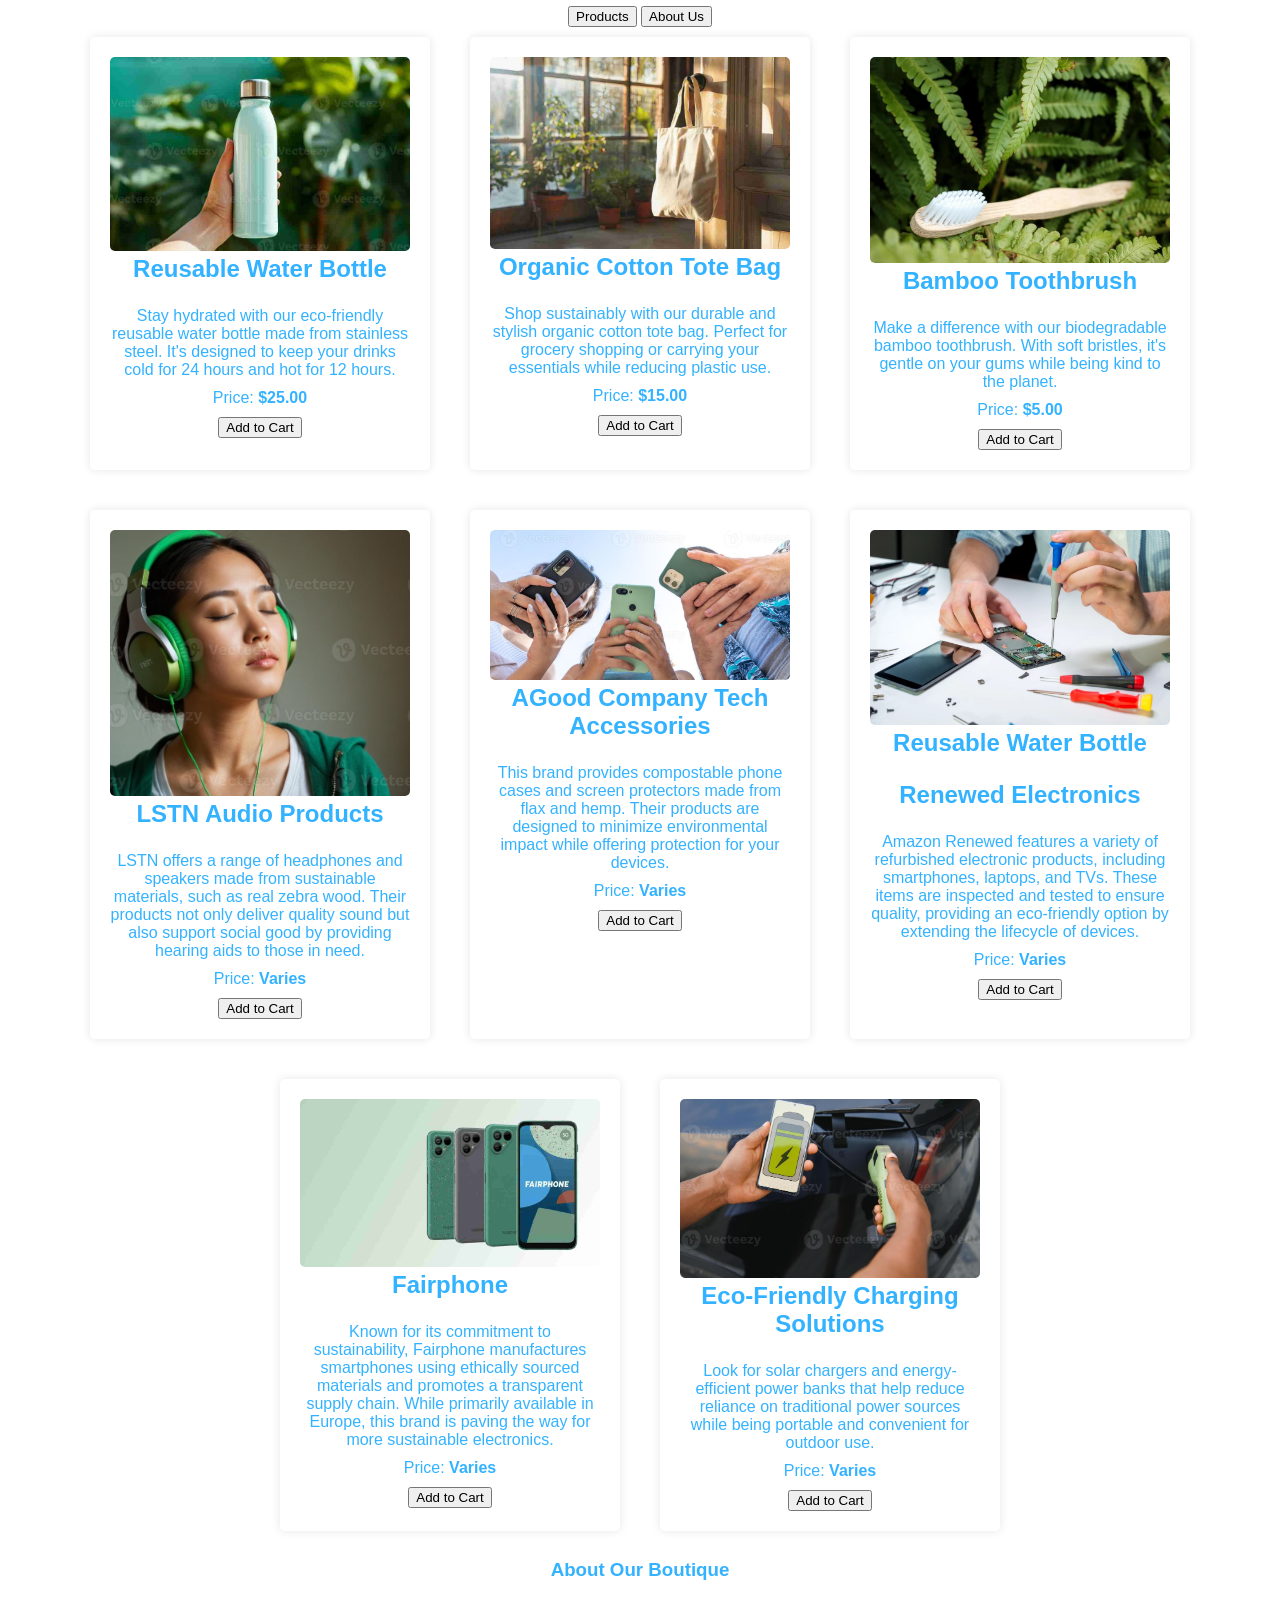
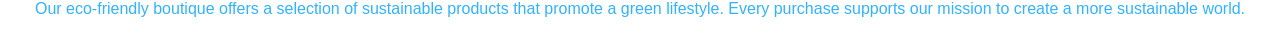
==== commit 0e4fb580: "Update index.html" ====
--- a/index.html
+++ b/index.html
@@ -172,6 +172,22 @@
             box-shadow: 0 0 10px rgba(0, 0, 0, 0.1);
         }
     </style>
+    .add-to-cart-button {
+    display: inline-block;
+    margin-top: 10px;
+    background-color: #2a7f4f;
+    color: white;
+    padding: 10px 20px;
+    text-decoration: none;
+    border-radius: 5px;
+    font-weight: bold;
+    transition: background-color 0.3s ease;
+}
+
+.add-to-cart-button:hover {
+    background-color: #14522b;
+}
+
 </head>
 <body>
     <!-- Header Section -->
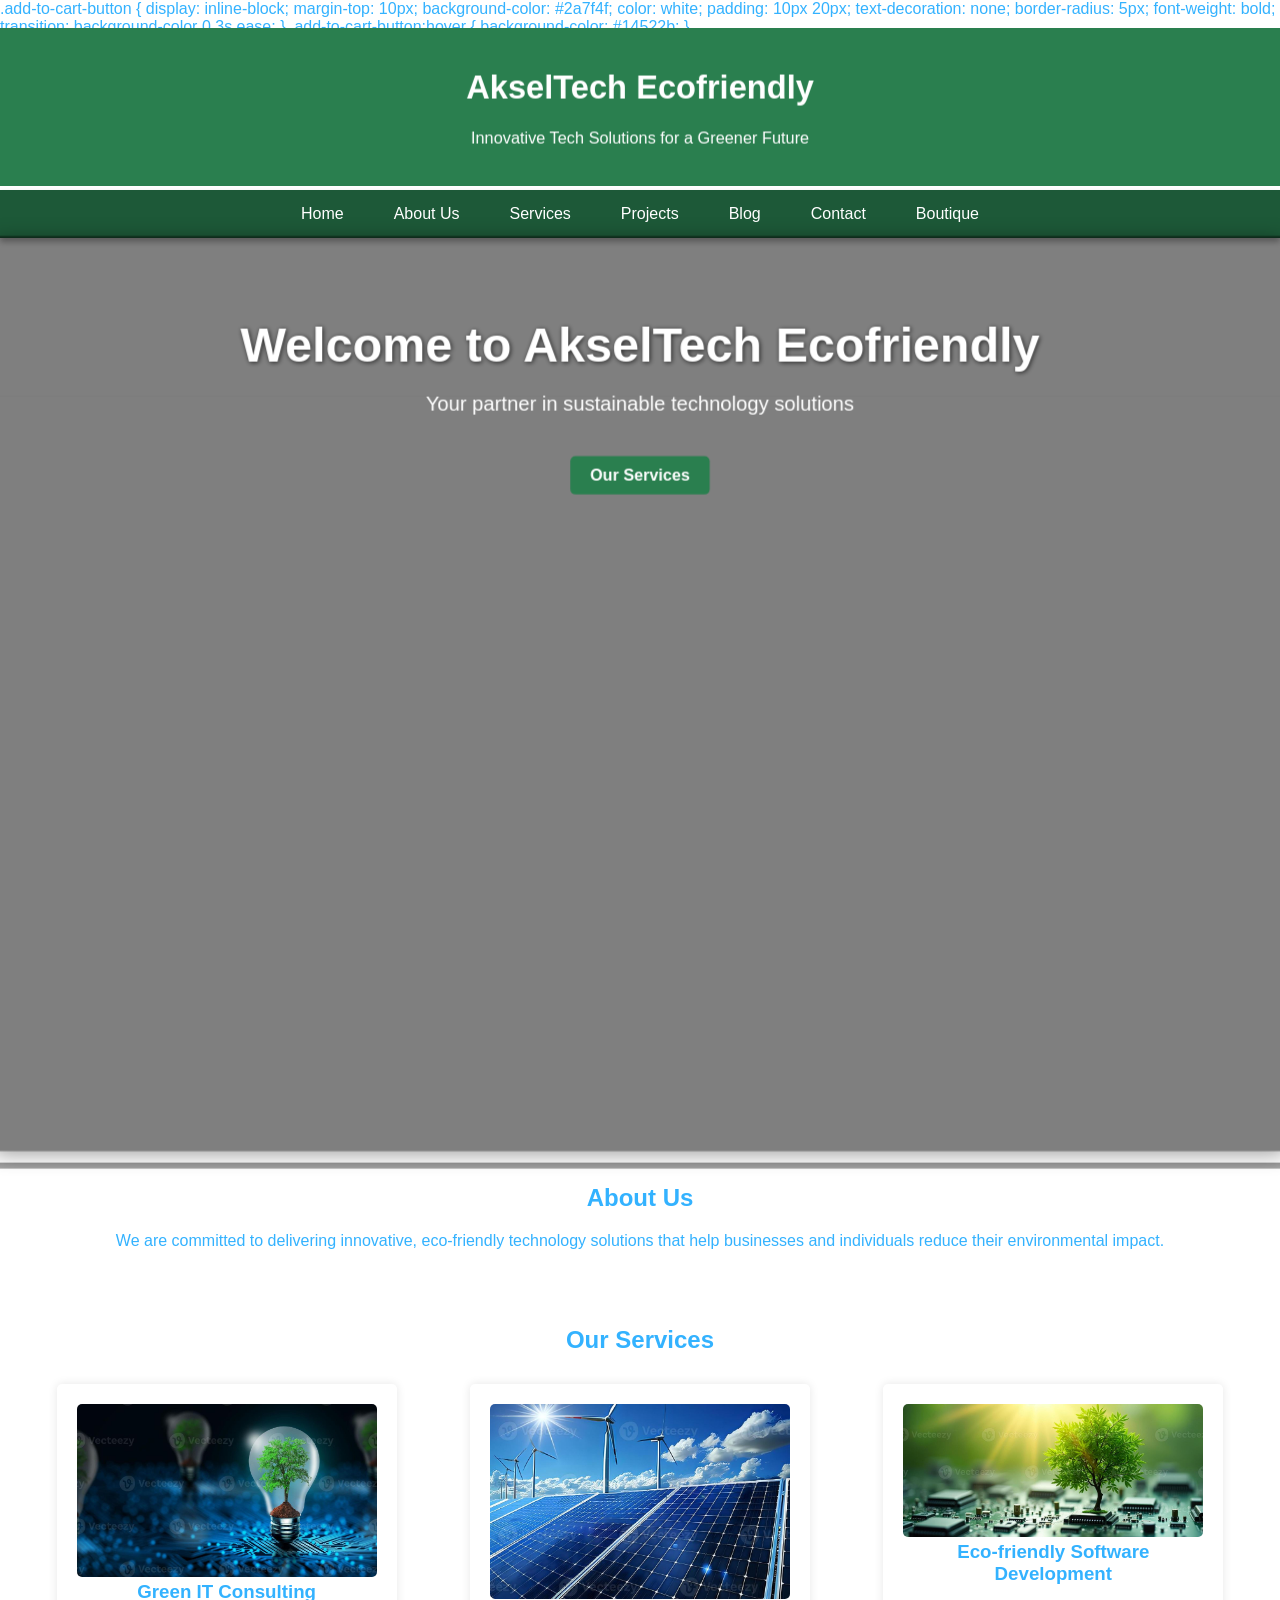
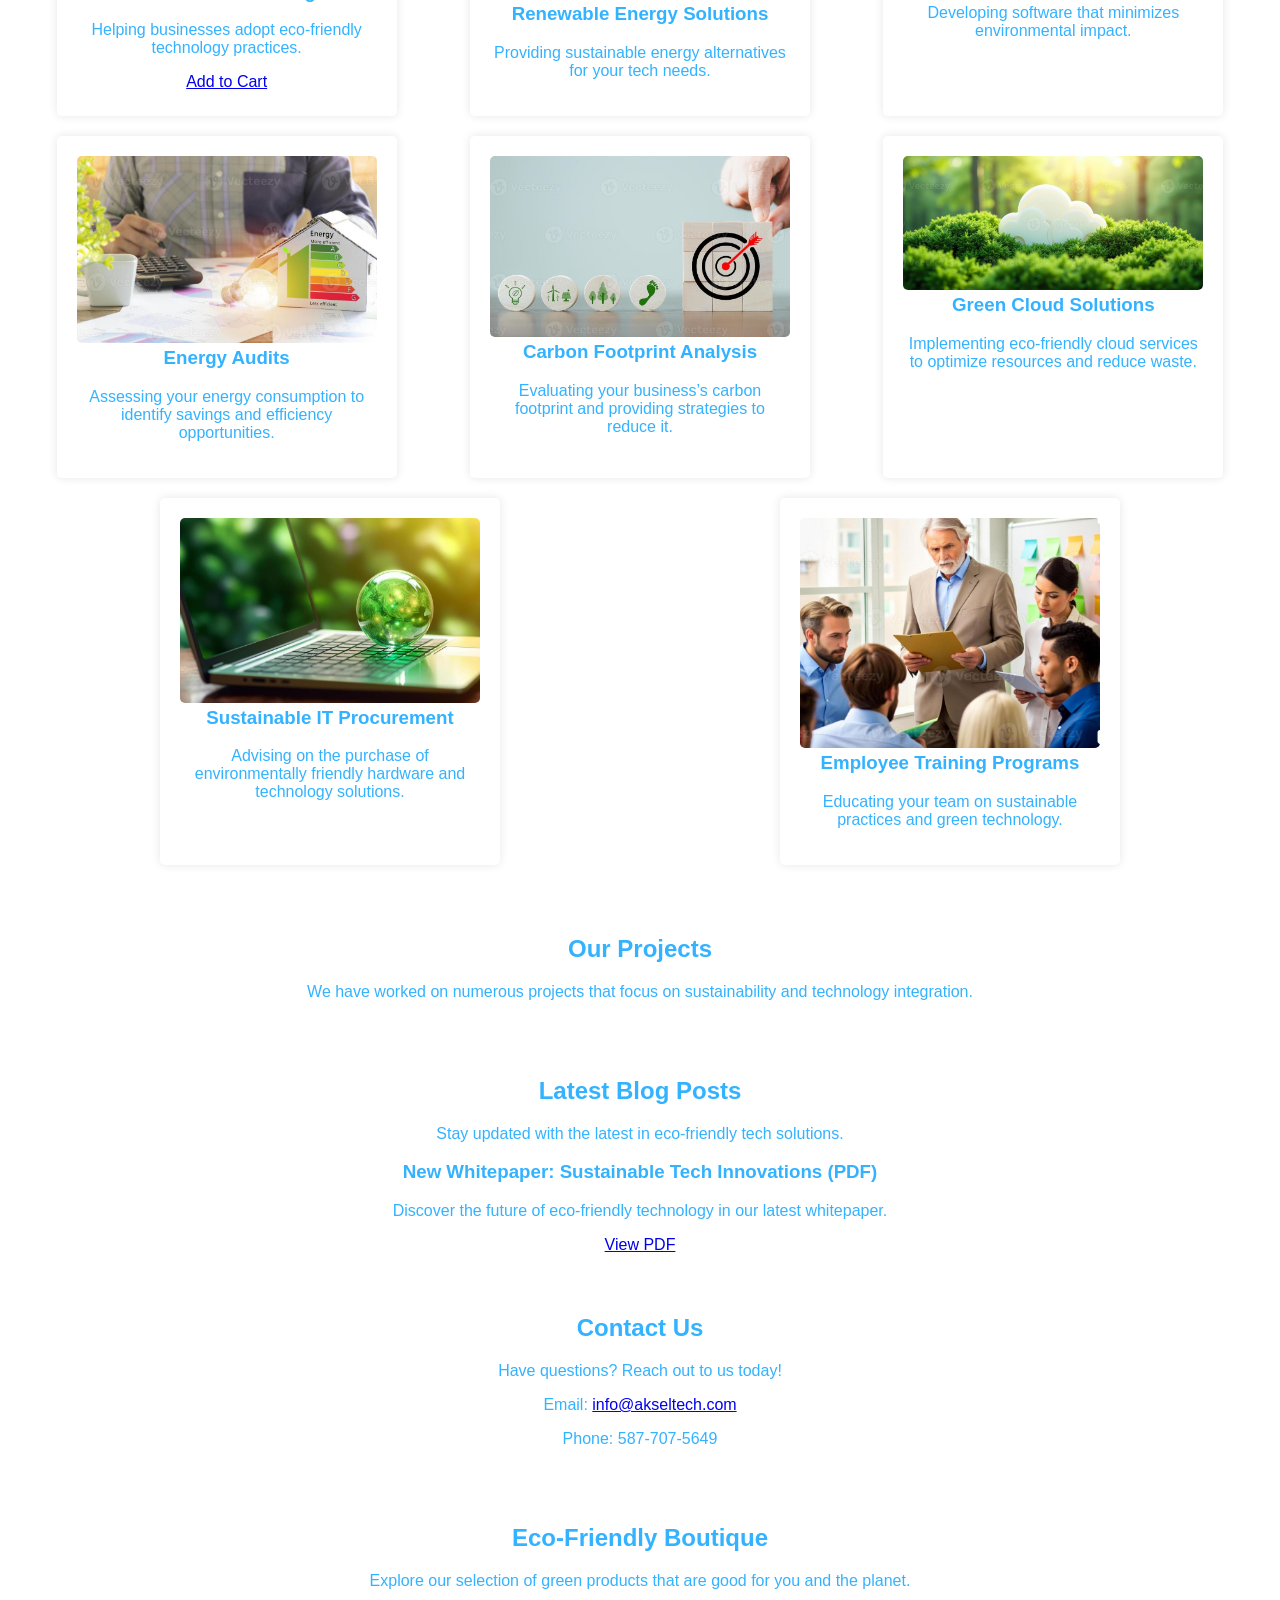
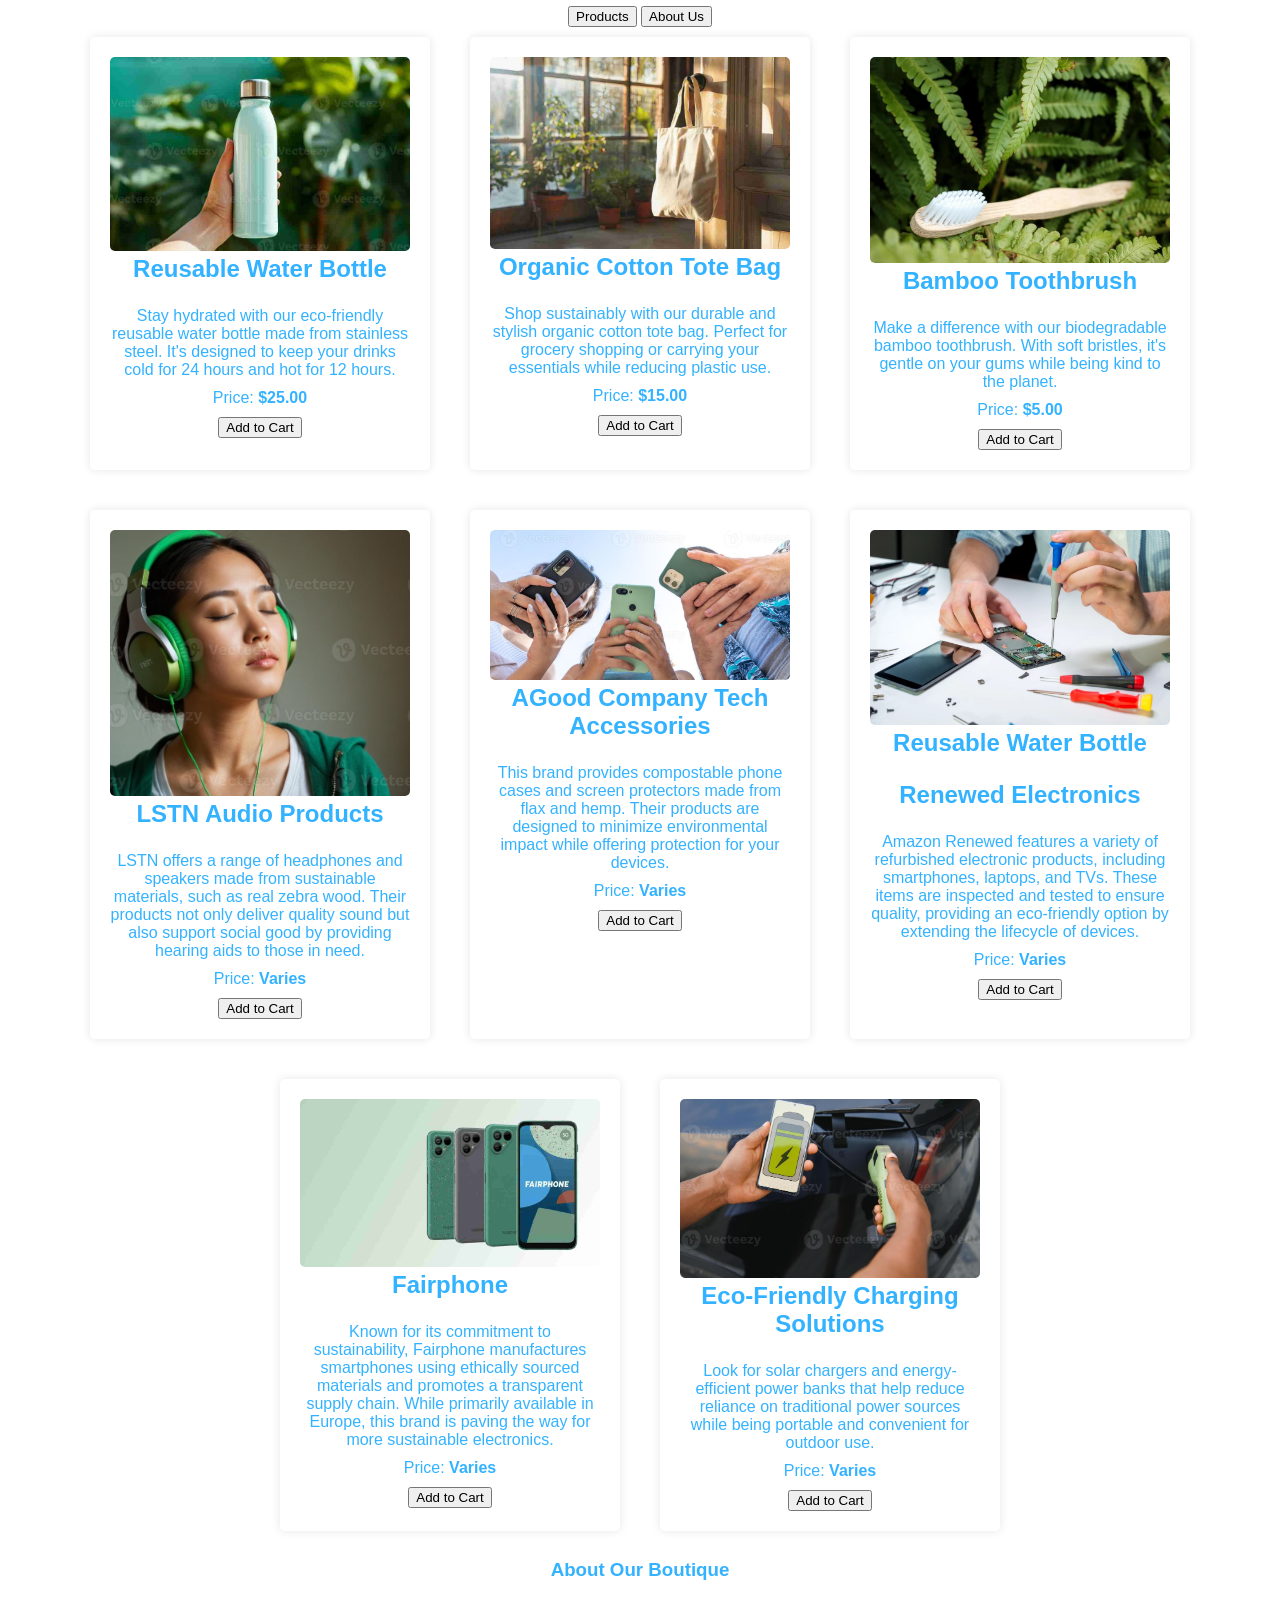
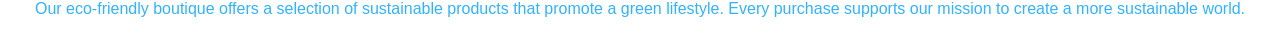
==== commit 164ad31e: "Update index.html" ====
--- a/index.html
+++ b/index.html
@@ -241,6 +241,7 @@
             <h3>Green IT Consulting</h3>
             <p>Helping businesses adopt eco-friendly technology practices.</p>
             <greenITconsulting.jpg" alt="Green IT Consulting">
+                <a href="#cart" class="add-to-cart-button">Add to Cart</a>
         </div>
         <div class="service">
              <img src=" 2025-04-27 17_06_44-Harnessing Wind and Sun. Exploring Sustainable Energy Solutions for a Brighter F.jpg " alt="Reusable Water Bottle" style="width: 100%; height: auto; border-radius: 5px;">
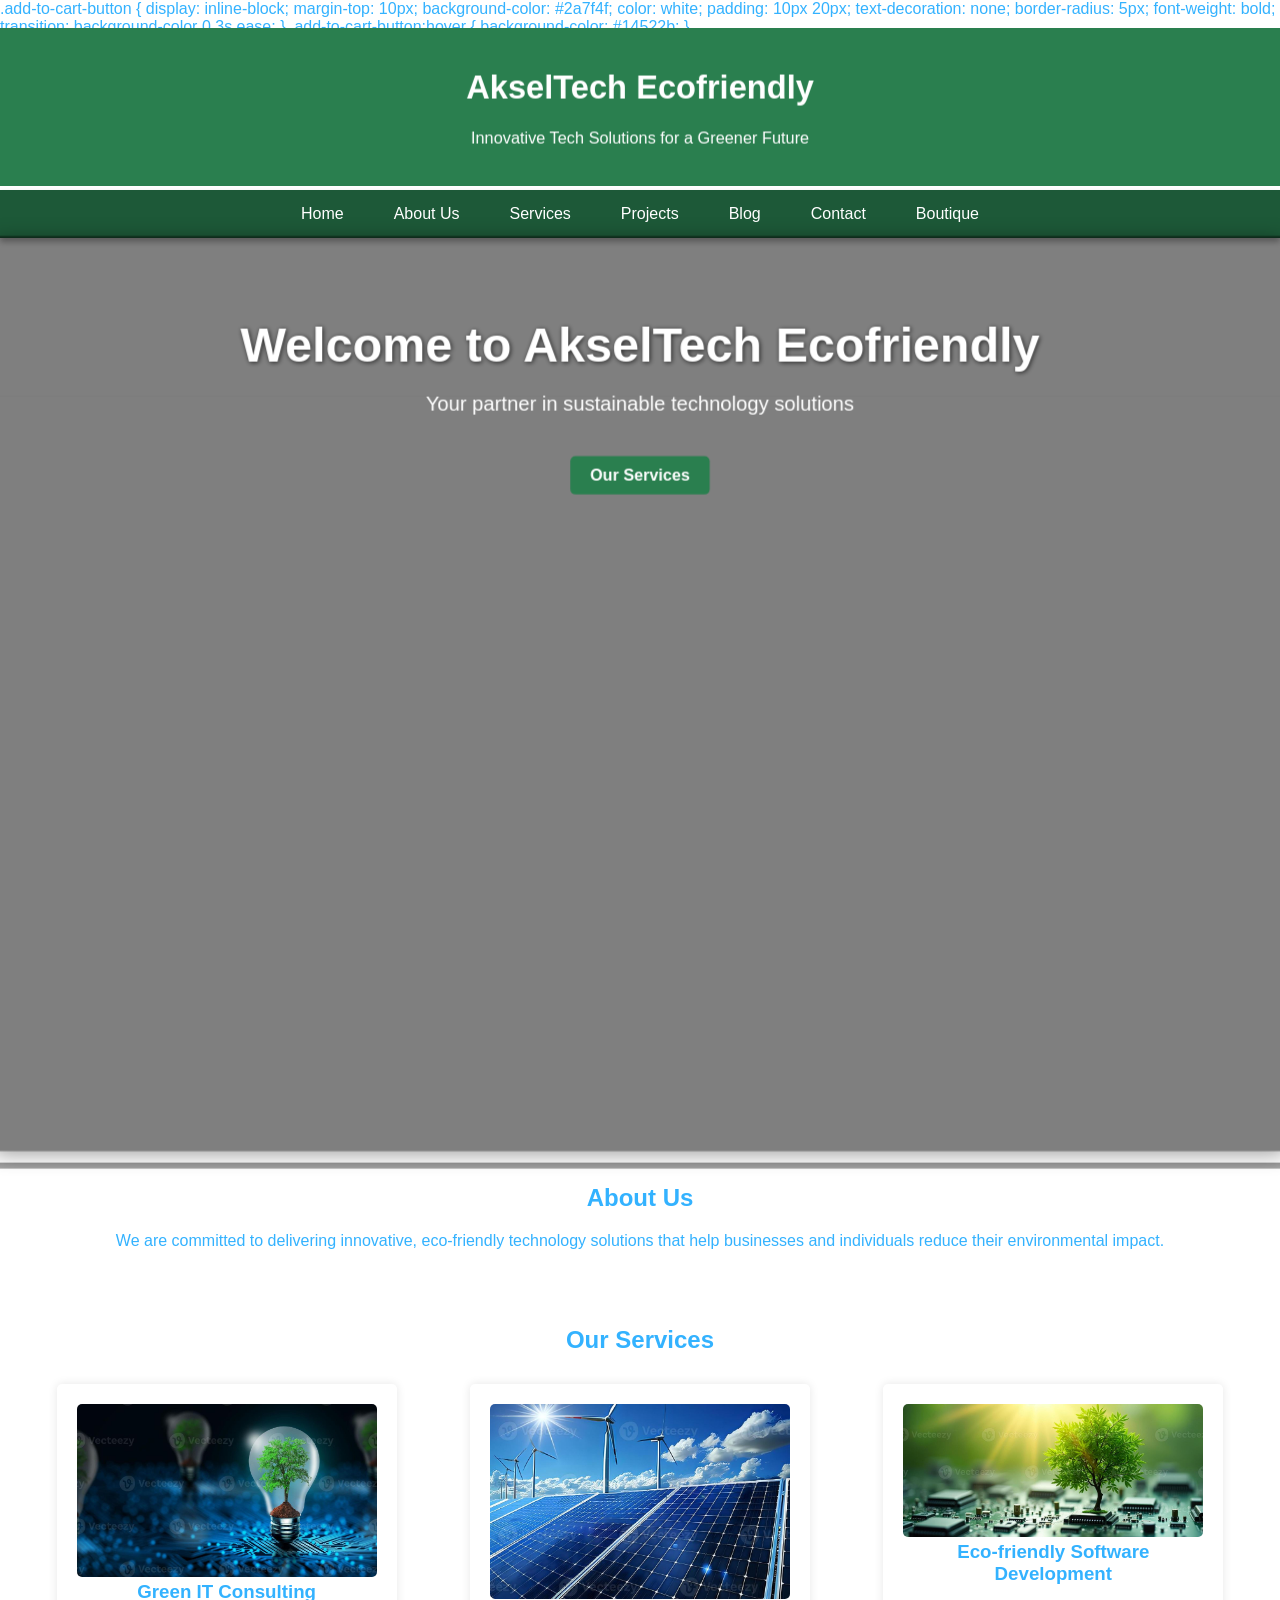
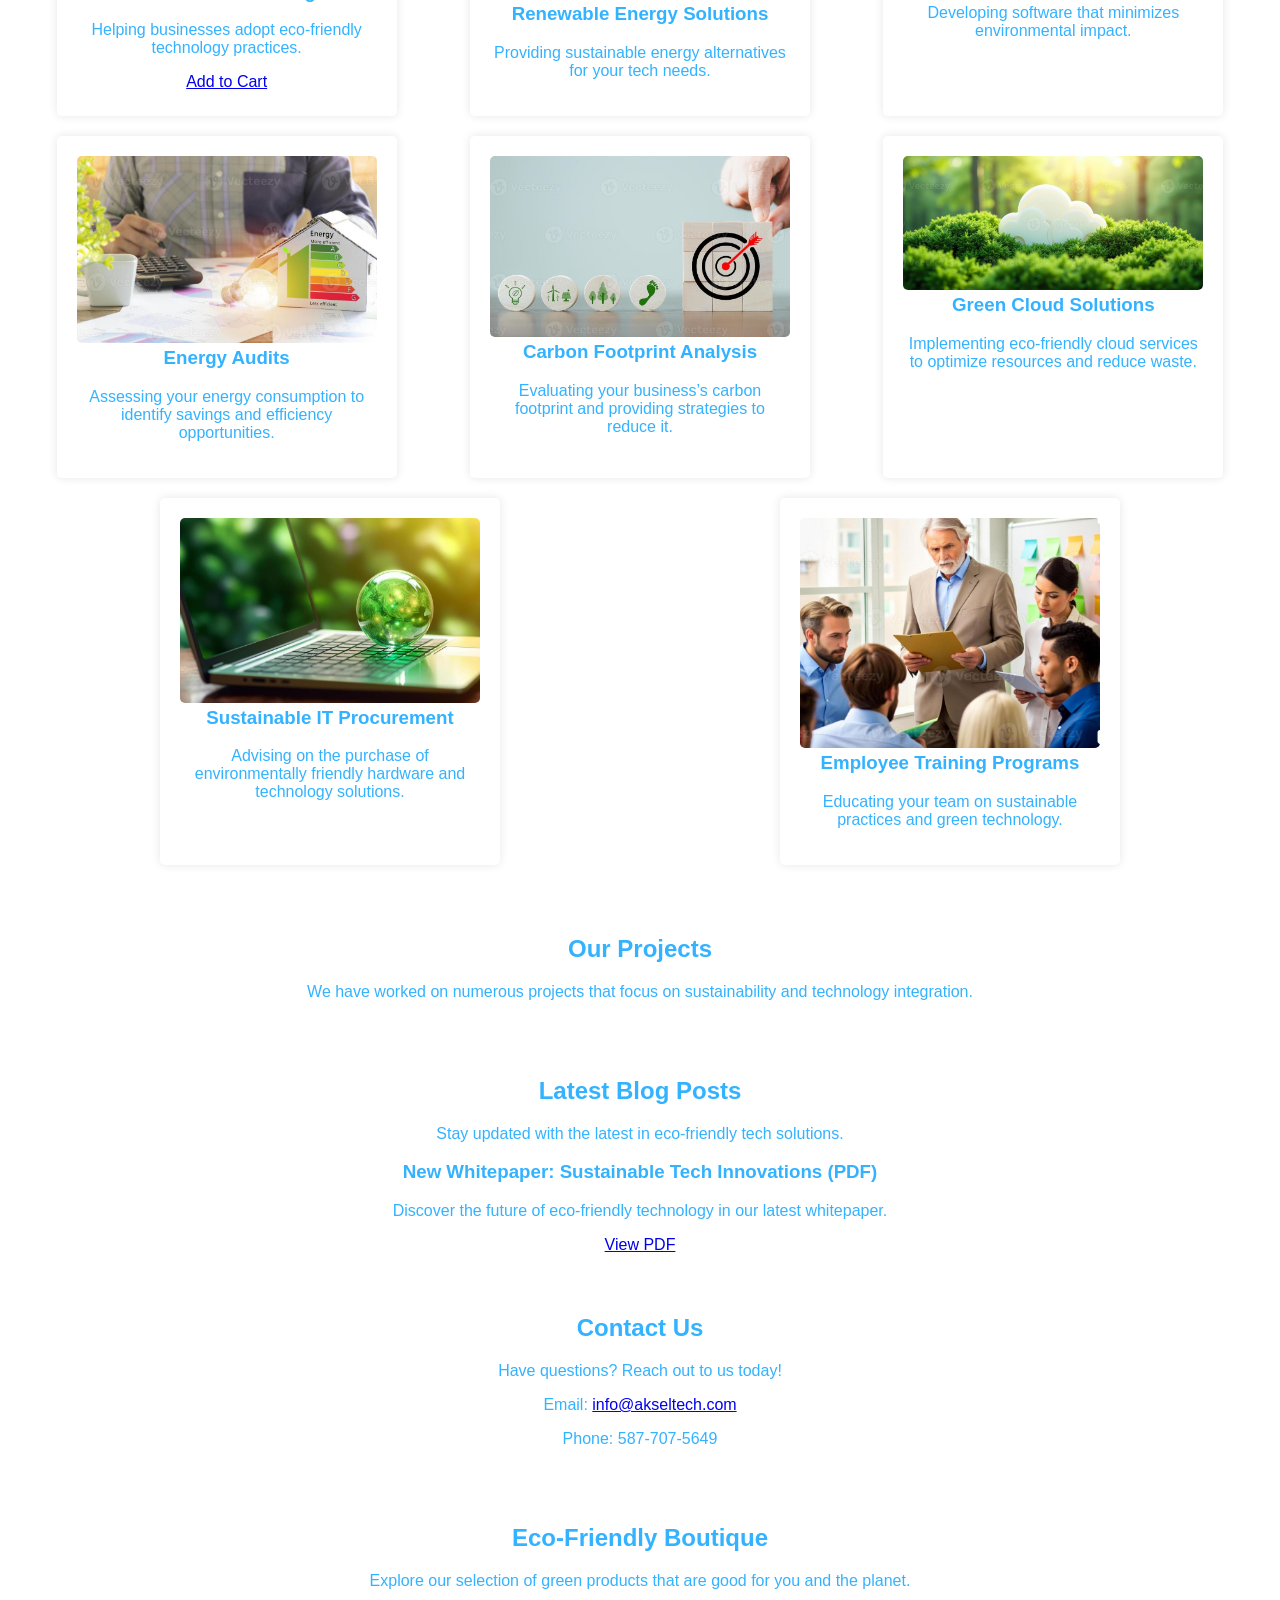
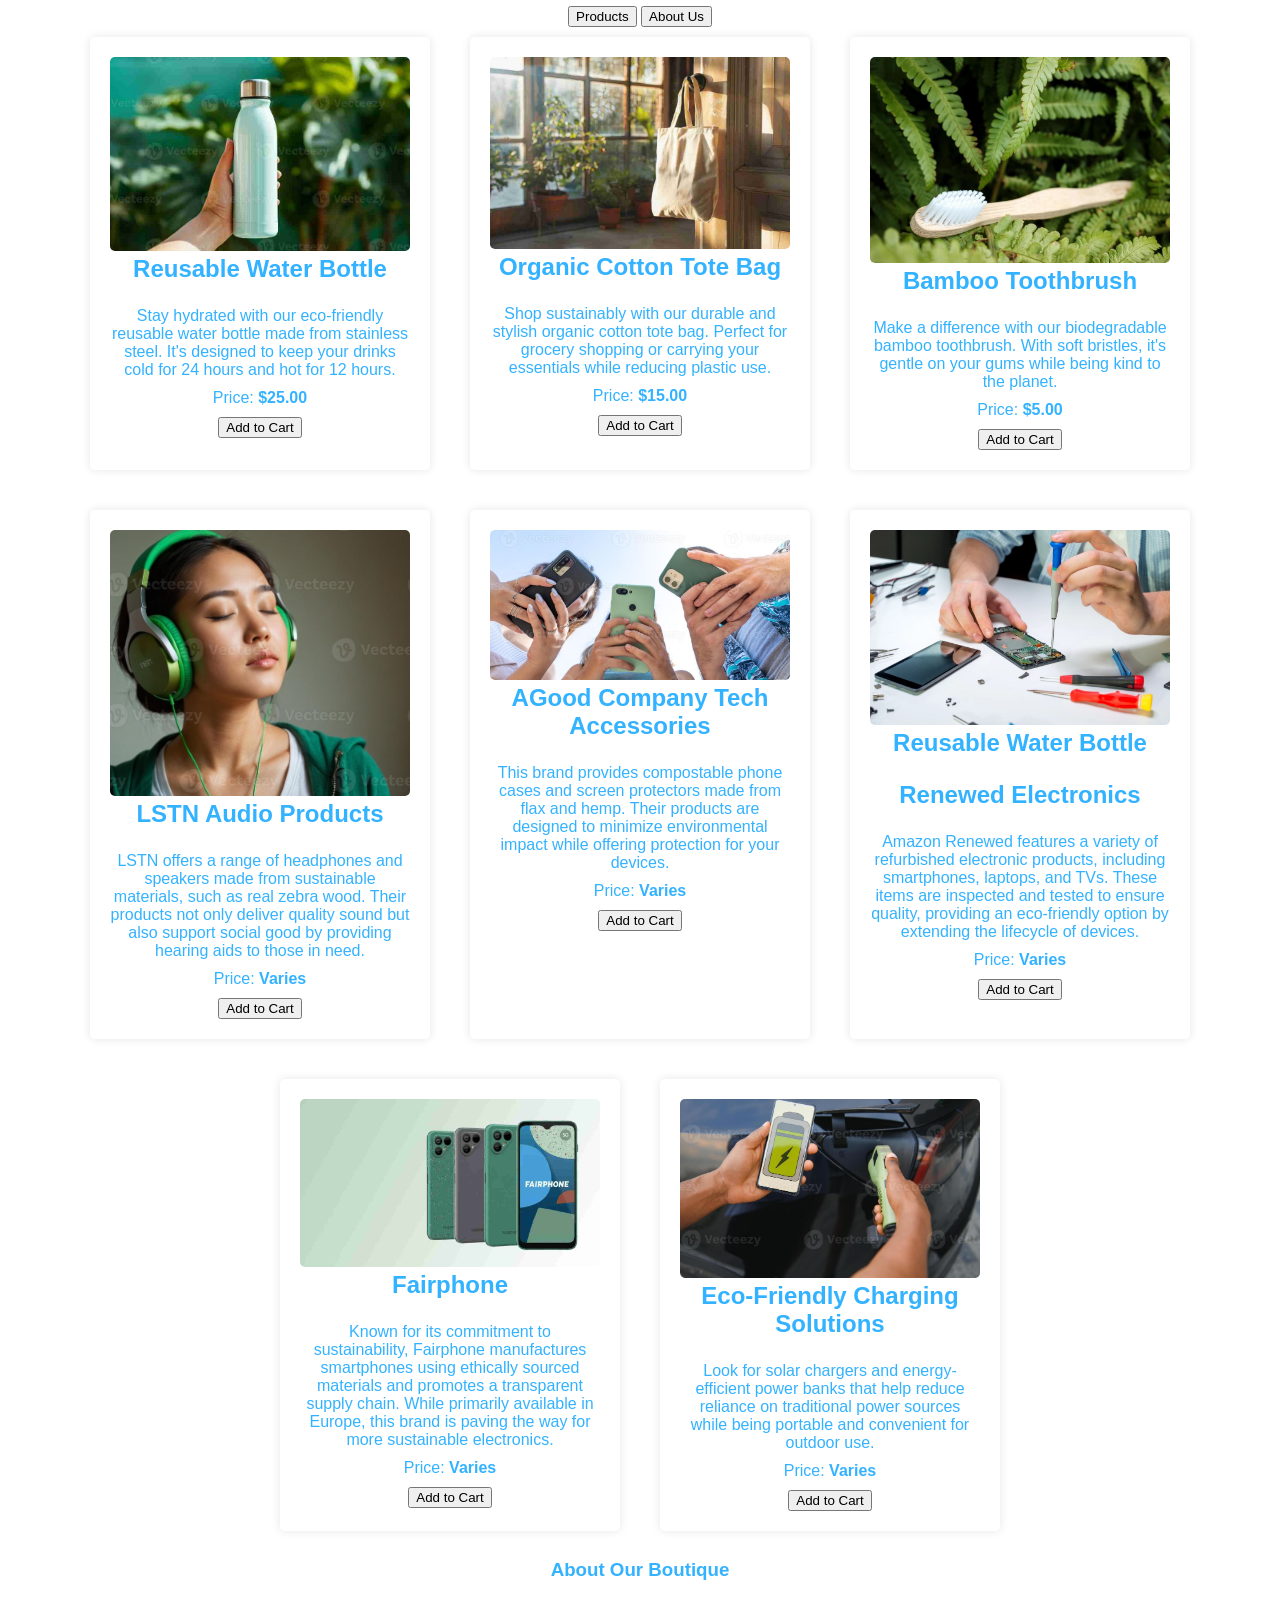
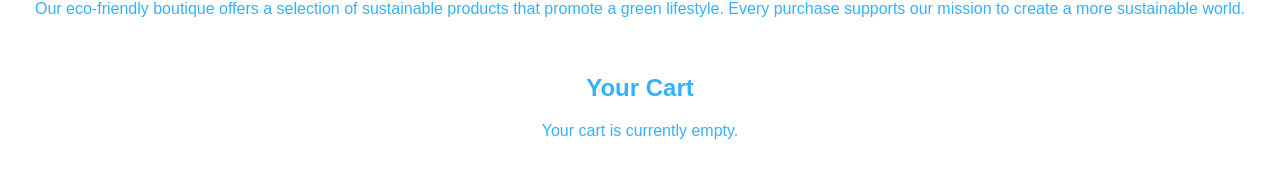
==== commit 39581861: "Update index.html" ====
--- a/index.html
+++ b/index.html
@@ -392,6 +392,11 @@
         <div id="about" class="tab-content">
             <h3>About Our Boutique</h3>
             <p>Our eco-friendly boutique offers a selection of sustainable products that promote a green lifestyle. Every purchase supports our mission to create a more sustainable world.</p>
+       <section id="cart" class="content">
+    <h2>Your Cart</h2>
+    <p>Your cart is currently empty.</p>
+</section>
+
         </div>
     </body>
 </html>
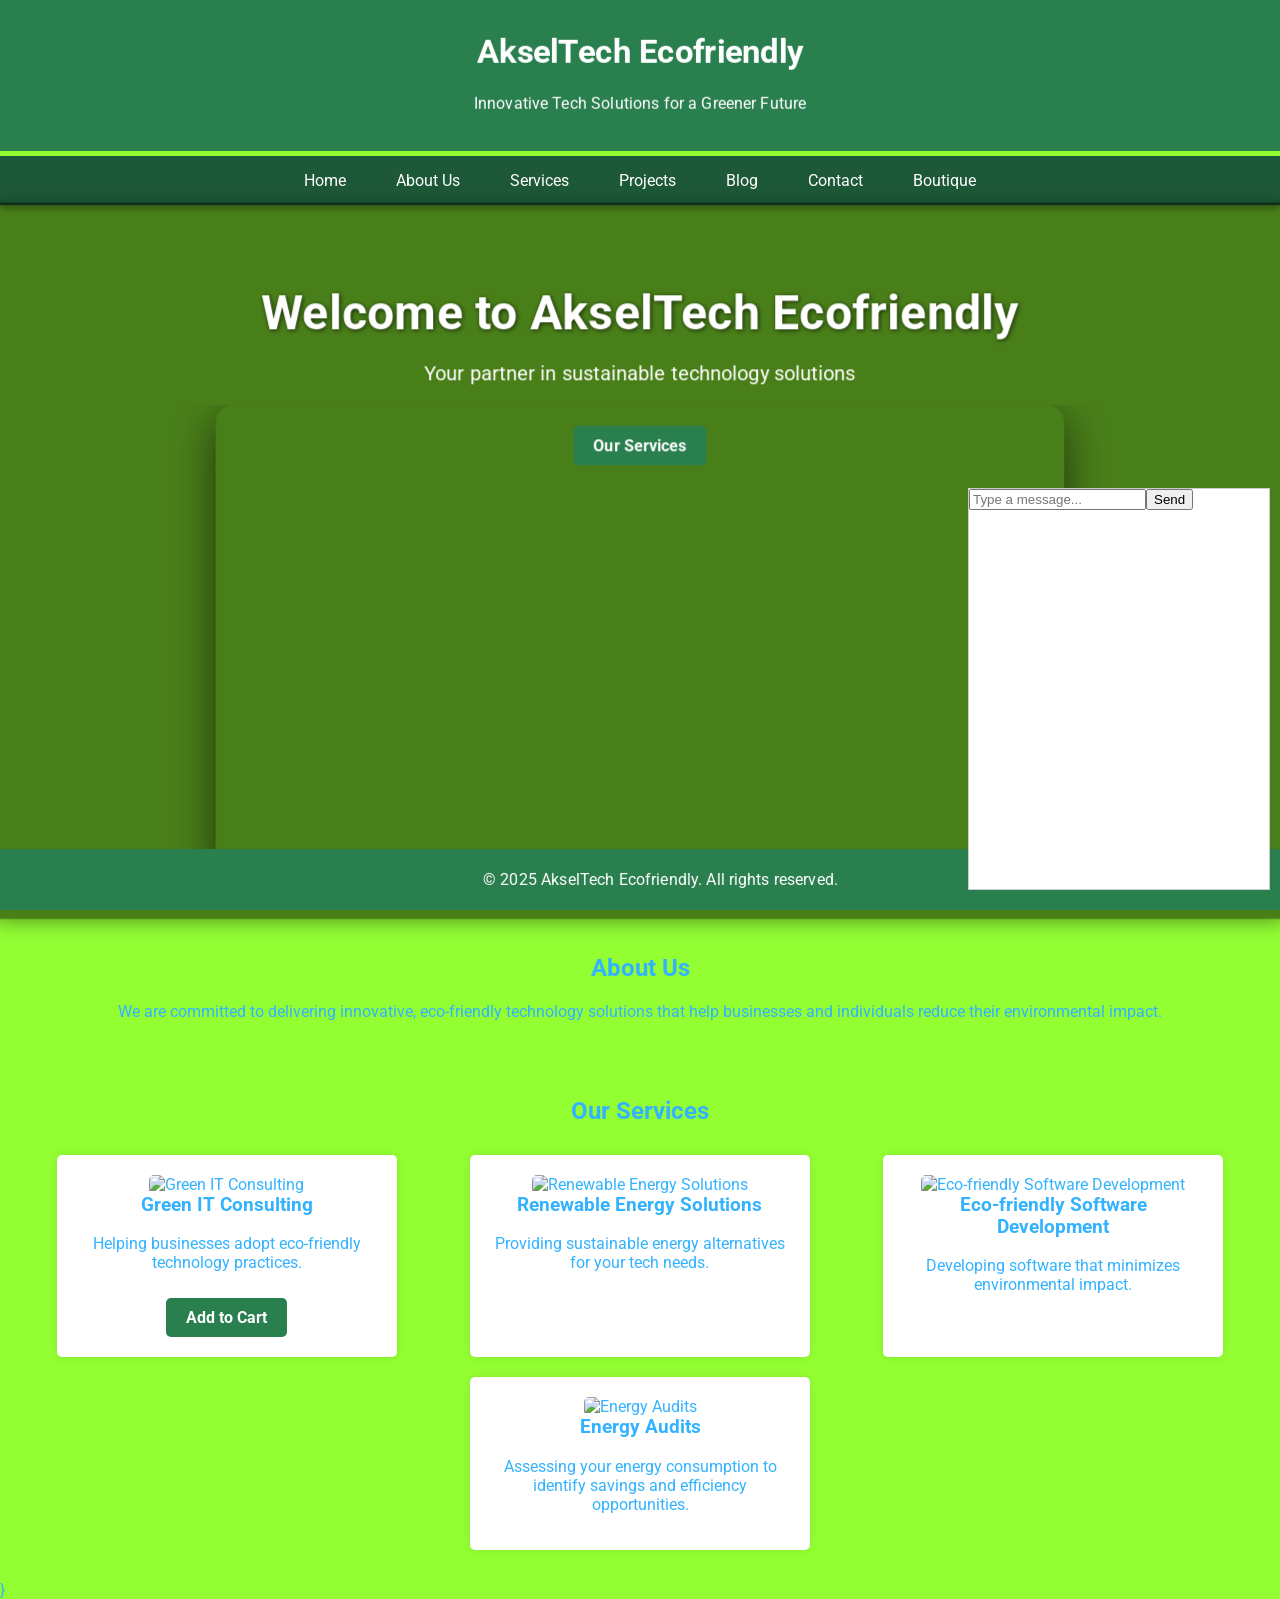
==== commit 591d25fb: "Update index.html" ====
--- a/index.html
+++ b/index.html
@@ -6,33 +6,33 @@
     <meta name="viewport" content="width=device-width, initial-scale=1.0">
     <meta name="description" content="AkselTech Ecofriendly - Innovative Tech Solutions for a Greener Future">
     <title>AkselTech Ecofriendly</title>
-    <link rel="stylesheet" href="dynamic.css"> <!-- Link to external CSS -->
+
+    <!-- External Stylesheets -->
+    <link href="https://fonts.googleapis.com/css2?family=Roboto:wght@400;700&display=swap" rel="stylesheet">
+    <link rel="stylesheet" href="https://cdnjs.cloudflare.com/ajax/libs/font-awesome/6.0.0-beta3/css/all.min.css">
+    <link rel="stylesheet" href="dynamic.css">
+
+    <!-- Internal CSS -->
     <style>
-        <link href="https://fonts.googleapis.com/css2?family=Roboto:wght@400;700&display=swap" rel="stylesheet">
-        <link rel="stylesheet" href="https://cdnjs.cloudflare.com/ajax/libs/font-awesome/6.0.0-beta3/css/all.min.css">
-        /* Basic styles */
         body {
-            font-family: Arial, sans-serif;
+            font-family: 'Roboto', sans-serif;
             margin: 0;
             padding: 0;
-            background-color: #93ff33; /* Light green background */
-            color: #33b2ff; /* Light blue text color */
-        }
-
+            background-color: #93ff33;
+            color: #33b2ff;
+        }
         header {
             background-color: #2a7f4f;
             color: white;
             padding: 20px;
             text-align: center;
         }
-
         nav {
             display: flex;
             justify-content: center;
             background-color: #1d5938;
             padding: 10px 0;
         }
-
         nav a {
             color: white;
             margin: 0 15px;
@@ -40,30 +40,25 @@
             padding: 5px 10px;
             transition: background-color 0.3s;
         }
-
         nav a:hover {
             background-color: #14522b;
             border-radius: 5px;
         }
-
         .hero {
-            background-image: url('beautifulnature.jpg'); /* Replace with your image */
+            background-image: url('beautifulnature.jpg');
             background-size: cover;
             background-position: center;
             text-align: center;
             padding: 80px 20px;
             color: white;
         }
-
         .hero h1 {
             font-size: 48px;
             margin: 0;
         }
-
         .hero p {
             font-size: 20px;
         }
-
         .hero .cta {
             background-color: #2a7f4f;
             padding: 10px 20px;
@@ -74,19 +69,16 @@
             margin-top: 20px;
             display: inline-block;
         }
-
         .content {
             padding: 20px;
             text-align: center;
         }
-
-        .services {
+        .services, .products {
             display: flex;
             justify-content: space-around;
             flex-wrap: wrap;
         }
-
-        .service {
+        .service, .product {
             background-color: white;
             padding: 20px;
             margin: 10px;
@@ -94,11 +86,9 @@
             width: 300px;
             box-shadow: 0 0 10px rgba(0, 0, 0, 0.1);
         }
-
-        .service h3 {
+        .service h3, .product h3 {
             margin-top: 0;
         }
-
         footer {
             background-color: #2a7f4f;
             color: white;
@@ -108,7 +98,98 @@
             bottom: 0;
             width: 100%;
         }
-<script>
+        .add-to-cart-button {
+            display: inline-block;
+            margin-top: 10px;
+            background-color: #2a7f4f;
+            color: white;
+            padding: 10px 20px;
+            text-decoration: none;
+            border-radius: 5px;
+            font-weight: bold;
+            transition: background-color 0.3s ease;
+        }
+        .add-to-cart-button:hover {
+            background-color: #14522b;
+        }
+        .video-container {
+            margin-top: 20px;
+        }
+        .video-container iframe {
+            width: 100%;
+            max-width: 560px;
+            height: 315px;
+        }
+    </style>
+</head>
+<body>
+    <header>
+        <h1>AkselTech Ecofriendly</h1>
+        <p>Innovative Tech Solutions for a Greener Future</p>
+    </header>
+
+    <nav>
+        <a href="#home">Home</a>
+        <a href="#about">About Us</a>
+        <a href="#services">Services</a>
+        <a href="#projects">Projects</a>
+        <a href="#blog">Blog</a>
+        <a href="#contact">Contact</a>
+        <a href="#boutique">Boutique</a>
+    </nav>
+
+    <section class="hero" id="home">
+        <h1>Welcome to AkselTech Ecofriendly</h1>
+        <p>Your partner in sustainable technology solutions</p>
+        <a href="#services" class="cta">Our Services</a>
+        <div class="video-container">
+            <iframe 
+                src="https://www.youtube.com/embed/yGCRUKed--k?si=LP3GfZvR8ZmUCFme"
+                title="AkselTech Introduction"
+                frameborder="0"
+                allow="accelerometer; autoplay; clipboard-write; encrypted-media; gyroscope; picture-in-picture"
+                allowfullscreen>
+            </iframe>
+        </div>
+    </section>
+
+    <section id="about" class="content">
+        <h2>About Us</h2>
+        <p>We are committed to delivering innovative, eco-friendly technology solutions that help businesses and individuals reduce their environmental impact.</p>
+    </section>
+
+    <section id="services" class="content">
+        <h2>Our Services</h2>
+        <div class="services">
+            <div class="service">
+                <img src="greenITconsulting.jpg" alt="Green IT Consulting" style="width: 100%; height: auto; border-radius: 5px;">
+                <h3>Green IT Consulting</h3>
+                <p>Helping businesses adopt eco-friendly technology practices.</p>
+                <a href="#cart" class="add-to-cart-button">Add to Cart</a>
+            </div>
+            <div class="service">
+                <img src="renewableenergysolutions.jpg" alt="Renewable Energy Solutions" style="width: 100%; height: auto; border-radius: 5px;">
+                <h3>Renewable Energy Solutions</h3>
+                <p>Providing sustainable energy alternatives for your tech needs.</p>
+            </div>
+            <div class="service">
+                <img src="ecofriendlysoftware.jpg" alt="Eco-friendly Software Development" style="width: 100%; height: auto; border-radius: 5px;">
+                <h3>Eco-friendly Software Development</h3>
+                <p>Developing software that minimizes environmental impact.</p>
+            </div>
+            <div class="service">
+                <img src="energyaudits.jpg" alt="Energy Audits" style="width: 100%; height: auto; border-radius: 5px;">
+                <h3>Energy Audits</h3>
+                <p>Assessing your energy consumption to identify savings and efficiency opportunities.</p>
+            </div>
+        </div>
+    </section>
+
+    <footer>
+        &copy; 2025 AkselTech Ecofriendly. All rights reserved.
+    </footer>
+
+    <script>
         async function sendMessage(message) {
             const response = await fetch('https://api.openai.com/v1/chat/completions', {
                 method: 'POST',
@@ -118,7 +199,7 @@
                 },
                 body: JSON.stringify({
                     model: "gpt-3.5-turbo",
-                    messages: [{role: "user", content: message}]
+                    messages: [{ role: "user", content: message }]
                 }),
             });
             const data = await response.json();
@@ -156,247 +237,38 @@
 
         window.onload = createChatbotInterface;
     </script>
-
-        .products {
-            display: flex;
-            justify-content: space-around;
-            flex-wrap: wrap;
-        }
-
-        .product {
-            background-color: white;
-            padding: 20px;
-            margin: 10px;
-            border-radius: 5px;
-            width: 300px;
-            box-shadow: 0 0 10px rgba(0, 0, 0, 0.1);
-        }
-    </style>
-    .add-to-cart-button {
-    display: inline-block;
-    margin-top: 10px;
-    background-color: #2a7f4f;
-    color: white;
-    padding: 10px 20px;
-    text-decoration: none;
-    border-radius: 5px;
-    font-weight: bold;
-    transition: background-color 0.3s ease;
-}
-
-.add-to-cart-button:hover {
-    background-color: #14522b;
-}
-
-</head>
-<body>
-    <!-- Header Section -->
-    <header>
-        <h1>AkselTech Ecofriendly</h1>
-        <p>Innovative Tech Solutions for a Greener Future</p>
-    </header>
-
-    <!-- Navigation Menu -->
-    <nav>
-        <a href="#home">Home</a>
-        <a href="#about">About Us</a>
-        <a href="#services">Services</a>
-        <a href="#projects">Projects</a>
-        <a href="#blog">Blog</a>
-        <a href="#contact">Contact</a>
-        <a href="#boutique">Boutique</a> <!-- Added Boutique link -->
-    </nav>
-
-    <!-- Hero Section -->
-    <section class="hero" id="home"> 
-    <h1>Welcome to AkselTech Ecofriendly</h1>
-    <p>Your partner in sustainable technology solutions</p>
-    <a href="#services" class="cta">Our Services</a>
-
-    <!-- Embedded YouTube Video -->
-    <div class="video-container">
-        <iframe 
-            src="https://www.youtube.com/embed/yGCRUKed--k?si=LP3GfZvR8ZmUCFme" 
-            title="AkselTech Introduction" 
-            frameborder="0" 
-            allow="accelerometer; autoplay; clipboard-write; encrypted-media; gyroscope; picture-in-picture" 
-            allowfullscreen>
-        </iframe>
-    </div>
-</section>
-
-
-    <!-- About Us Section -->
-    <section id="about" class="content">
-        <h2>About Us</h2>
-        <p>We are committed to delivering innovative, eco-friendly technology solutions that help businesses and individuals reduce their environmental impact.</p>
-    </section>
-
-    <!-- Services Section -->
-<section id="services" class="content">
-    <h2>Our Services</h2>
-    <div class="services">
-        <div class="service">
-            <img src=" 2025-04-27 17_03_12-Green Technology and IT ethics. 7473084 Stock Photo at Vecteezy.jpg " alt="Reusable Water Bottle" style="width: 100%; height: auto; border-radius: 5px;">
-            <h3>Green IT Consulting</h3>
-            <p>Helping businesses adopt eco-friendly technology practices.</p>
-            <greenITconsulting.jpg" alt="Green IT Consulting">
-                <a href="#cart" class="add-to-cart-button">Add to Cart</a>
-        </div>
-        <div class="service">
-             <img src=" 2025-04-27 17_06_44-Harnessing Wind and Sun. Exploring Sustainable Energy Solutions for a Brighter F.jpg " alt="Reusable Water Bottle" style="width: 100%; height: auto; border-radius: 5px;">
-            <h3>Renewable Energy Solutions</h3>
-            <p>Providing sustainable energy alternatives for your tech needs.</p>
-            <Renwableenergysolutions.jpg" alt="Renewable Energy Solutions">
-        </div>
-        <div class="service">
-             <img src=" 2025-04-27 17_09_19-Green Technology Concept - Tree Growing on Circuit Board 50507003 Stock Photo at.jpg " alt="Reusable Water Bottle" style="width: 100%; height: auto; border-radius: 5px;">
-            <h3>Eco-friendly Software Development</h3>
-            <p>Developing software that minimizes environmental impact.</p>
-            <Ecofriendlysoftware.jpg" alt="Eco-friendly Software Development">
-        </div>
-        <div class="service">
-             <img src=" 2025-04-27 17_11_44-Men who are calculating cost savings from energy. Hand holding a pen. 47926291 S.jpg " alt="Reusable Water Bottle" style="width: 100%; height: auto; border-radius: 5px;">
-            <h3>Energy Audits</h3>
-            <p>Assessing your energy consumption to identify savings and efficiency opportunities.</p>
-            <Energyaudits.jpg" alt="Energy Audits">
-        </div>
-        <div class="service">
-             <img src=" 2025-04-27 17_14_47-Companies are targeting net zero greenhouse gas emissions. Carbon credit concept.jpg " alt="Reusable Water Bottle" style="width: 100%; height: auto; border-radius: 5px;">
-            <h3>Carbon Footprint Analysis</h3>
-            <p>Evaluating your business’s carbon footprint and providing strategies to reduce it.</p>
-            <Carbon Footprint Analysis.png" alt="Carbon Footprint Analysis">
-        </div>
-        <div class="service">
-            <img src=" 2025-04-27 17_15_43-Cloud Computing in a Green Forest 50509043 Stock Photo at Vecteezy.jpg " alt="Reusable Water Bottle" style="width: 100%; height: auto; border-radius: 5px;">
-            <h3>Green Cloud Solutions</h3>
-            <p>Implementing eco-friendly cloud services to optimize resources and reduce waste.</p>
-            <Green Cloud Solutions.jpg" alt="Green Cloud Solutions">
-        </div>
-        <div class="service">
-            <img src=" 2025-04-27 17_17_22-Green globe on a laptop keyboard with green bokeh background. 30490781 Stock Pho.jpg " alt="Reusable Water Bottle" style="width: 100%; height: auto; border-radius: 5px;">
-            <h3>Sustainable IT Procurement</h3>
-            <p>Advising on the purchase of environmentally friendly hardware and technology solutions.</p>
-            <Sustainable IT Procurement.jpg" alt="Sustainable IT Procurement">
-        </div>
-        <div class="service">
-            <img src=" 2025-04-27 17_18_05-AI generated senior mentor, corporate teacher training. Business coach 39894446 .jpg " alt="Reusable Water Bottle" style="width: 100%; height: auto; border-radius: 5px;">
-            <h3>Employee Training Programs</h3>
-            <p>Educating your team on sustainable practices and green technology.</p>
-            <EmployeeTrainingPrograms.jpg" alt="Employee Training Programs">
-        </div>
-    </div>
-</section>
-
-
-    <!-- Projects Section -->
-    <section id="projects" class="content">
-        <h2>Our Projects</h2>
-        <p>We have worked on numerous projects that focus on sustainability and technology integration.</p>
-    </section>
-
-    <!-- Blog Section --> 
-<section id="blog" class="content">
-    <h2>Latest Blog Posts</h2>
-    <p>Stay updated with the latest in eco-friendly tech solutions.</p>
-
-    <div class="blog-post">
-        <h3>New Whitepaper: Sustainable Tech Innovations (PDF)</h3>
-        <p>Discover the future of eco-friendly technology in our latest whitepaper.</p>
-        <a href="ecofriendly latest blog.pdf " target="_blank" rel="noopener noreferrer">View PDF</a>
-    </div>
-</section>
-
-    <!-- Contact Section -->
-    <section id="contact" class="content">
-        <h2>Contact Us</h2>
-        <p>Have questions? Reach out to us today!</p>
-        <p>Email: <a href="mailto:info@akseltech.com">info@akseltech.com</a></p>
-        <p>Phone: 587-707-5649</p>
-    </section>
-<!-- Boutique Section -->
-<section id="boutique" class="content">
-    <h2>Eco-Friendly Boutique</h2>
-    <p>Explore our selection of green products that are good for you and the planet.</p>
-    
-    <!-- Tabs Navigation -->
-    <div class="tabs">
-        <button class="tab-button active" onclick="openTab(event, 'products')">Products</button>
-        <button class="tab-button" onclick="openTab(event, 'about')">About Us</button>
-    </div>
-
-    <!-- Tab Content -->
-    <div id="products" class="tab-content active">
-        <div class="products">
-            <div class="product">
-                <img src=" Made with insMind-2025-04-27 13_24_23-AI generated Female hand holding flask water ai generated bottle mockup 35327411.jpg " alt="Reusable Water Bottle" style="width: 100%; height: auto; border-radius: 5px;">
-                <h3>Reusable Water Bottle</h3>
-                <p>Stay hydrated with our eco-friendly reusable water bottle made from stainless steel. It's designed to keep your drinks cold for 24 hours and hot for 12 hours.</p>
-                <p>Price: <strong>$25.00</strong></p>
-                <button>Add to Cart</button>
-            </div>
-            <div class="product">
-                <img src=" cottonbag.jpg" alt="Organic Cotton Tote Bag" style="width: 100%; height: auto; border-radius: 5px;">
-                <h3>Organic Cotton Tote Bag</h3>
-                <p>Shop sustainably with our durable and stylish organic cotton tote bag. Perfect for grocery shopping or carrying your essentials while reducing plastic use.</p>
-                <p>Price: <strong>$15.00</strong></p>
-                <button>Add to Cart</button>
-            </div>
-            <div class="product">
-                <img src=" 2025-04-27 14_07_48-Biodegradable bamboo toothbrush lies among the leaves of a fern 16703622 Stock P.jpg" alt="Bamboo Toothbrush" style="width: 100%; height: auto; border-radius: 5px;">
-                
-                <h3>Bamboo Toothbrush</h3>
-                <p>Make a difference with our biodegradable bamboo toothbrush. With soft bristles, it's gentle on your gums while being kind to the planet.</p>
-                <p>Price: <strong>$5.00</strong></p>
-                <button>Add to Cart</button>
-            </div>
-            <div class="product">
-                <img src=" 2025-04-27 15_49_19-AI generated A young woman listens to music with her eyes 39290612 Stock Photo a.jpg" alt="Bamboo Toothbrush" style="width: 100%; height: auto; border-radius: 5px;">
-                <h3>LSTN Audio Products</h3>
-                <p>LSTN offers a range of headphones and speakers made from sustainable materials, such as real zebra wood. Their products not only deliver quality sound but also support social good by providing hearing aids to those in need.</p>
-                <p>Price: <strong>Varies</strong></p>
-                <button>Add to Cart</button>
-            </div>
-            <div class="product">
-                <img src=" 2025-04-27 16_18_53-Unrecognizable friends having fun using smartphones and social media. Mobile gam.jpg" alt="Organic Cotton Tote Bag" style="width: 100%; height: auto; border-radius: 5px;">
-                <h3>AGood Company Tech Accessories</h3>
-                <p>This brand provides compostable phone cases and screen protectors made from flax and hemp. Their products are designed to minimize environmental impact while offering protection for your devices.</p>
-                <p>Price: <strong>Varies</strong></p>
-                <button>Add to Cart</button>
-            </div>
-            <div class="product">
-                 <img src=" 2025-04-27 16_31_01-What Does Refurbished Mean_.jpg " alt="Reusable Water Bottle" style="width: 100%; height: auto; border-radius: 5px;">
-                <h3>Reusable Water Bottle</h3>
-                <h3>Renewed Electronics</h3>
-                <p>Amazon Renewed features a variety of refurbished electronic products, including smartphones, laptops, and TVs. These items are inspected and tested to ensure quality, providing an eco-friendly option by extending the lifecycle of devices.</p>
-                <p>Price: <strong>Varies</strong></p>
-                <button>Add to Cart</button>
-            </div>
-            <div class="product">
-                 <img src=" Made with insMind-fairphone1-787.jpg " alt="Reusable Water Bottle" style="width: 100%; height: auto; border-radius: 5px;">
-                <h3>Fairphone</h3>
-                <p>Known for its commitment to sustainability, Fairphone manufactures smartphones using ethically sourced materials and promotes a transparent supply chain. While primarily available in Europe, this brand is paving the way for more sustainable electronics.</p>
-                <p>Price: <strong>Varies</strong></p>
-                <button>Add to Cart</button>
-            </div>
-            <div class="product">
-                 <img src=" 2025-04-27 16_49_32-Settings.jpg " alt="Reusable Water Bottle" style="width: 100%; height: auto; border-radius: 5px;">
-                <h3>Eco-Friendly Charging Solutions</h3>
-                <p>Look for solar chargers and energy-efficient power banks that help reduce reliance on traditional power sources while being portable and convenient for outdoor use.</p>
-                <p>Price: <strong>Varies</strong></p>
-                <button>Add to Cart</button>
-            </div>
-        </div>
-    </div>
+</body>
+</html>
+
+            
+
+       
+        
+
+       
+        
+               
+            
+
+           
+        
+        }
+
+    
+    
+
    
-        <div id="about" class="tab-content">
-            <h3>About Our Boutique</h3>
-            <p>Our eco-friendly boutique offers a selection of sustainable products that promote a green lifestyle. Every purchase supports our mission to create a more sustainable world.</p>
-       <section id="cart" class="content">
-    <h2>Your Cart</h2>
-    <p>Your cart is currently empty.</p>
-</section>
-
+
+
+    
+    
+          
+
+   
+     
+             
+          
+             
         </div>
     </body>
 </html>
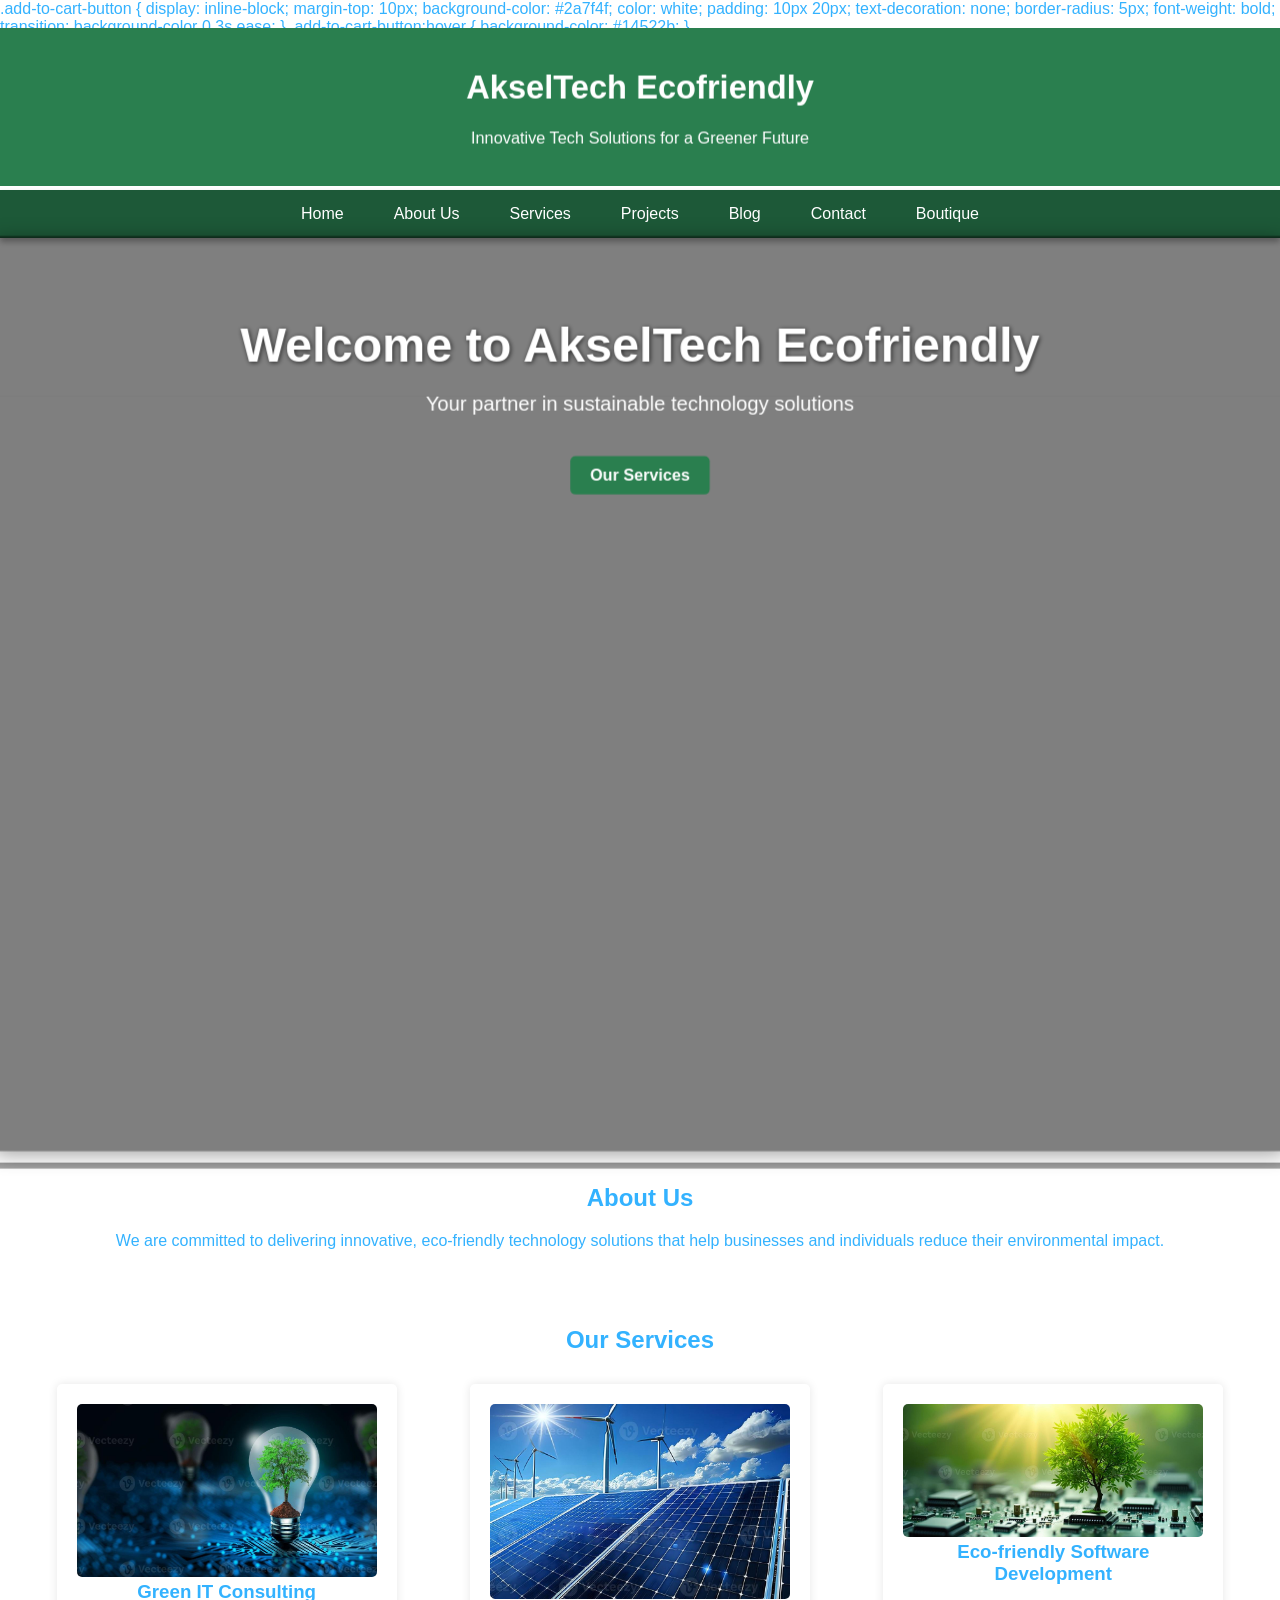
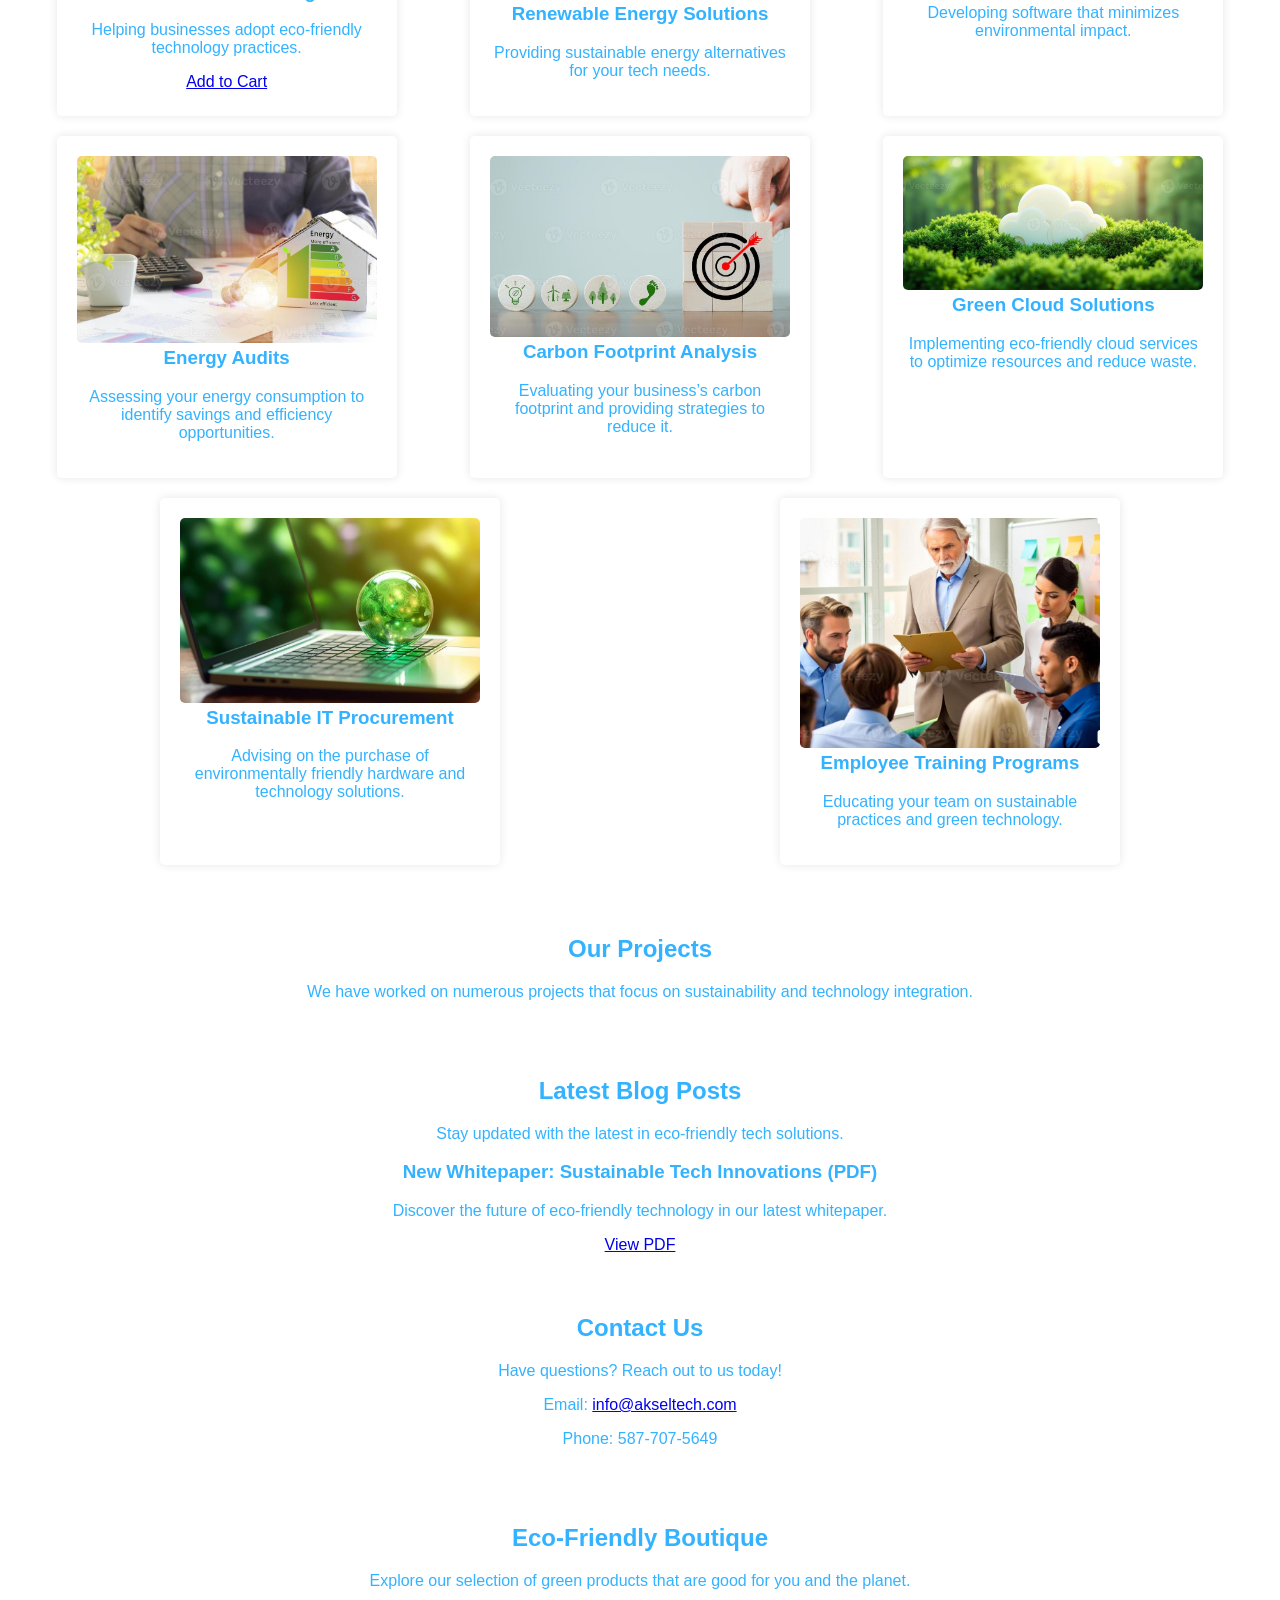
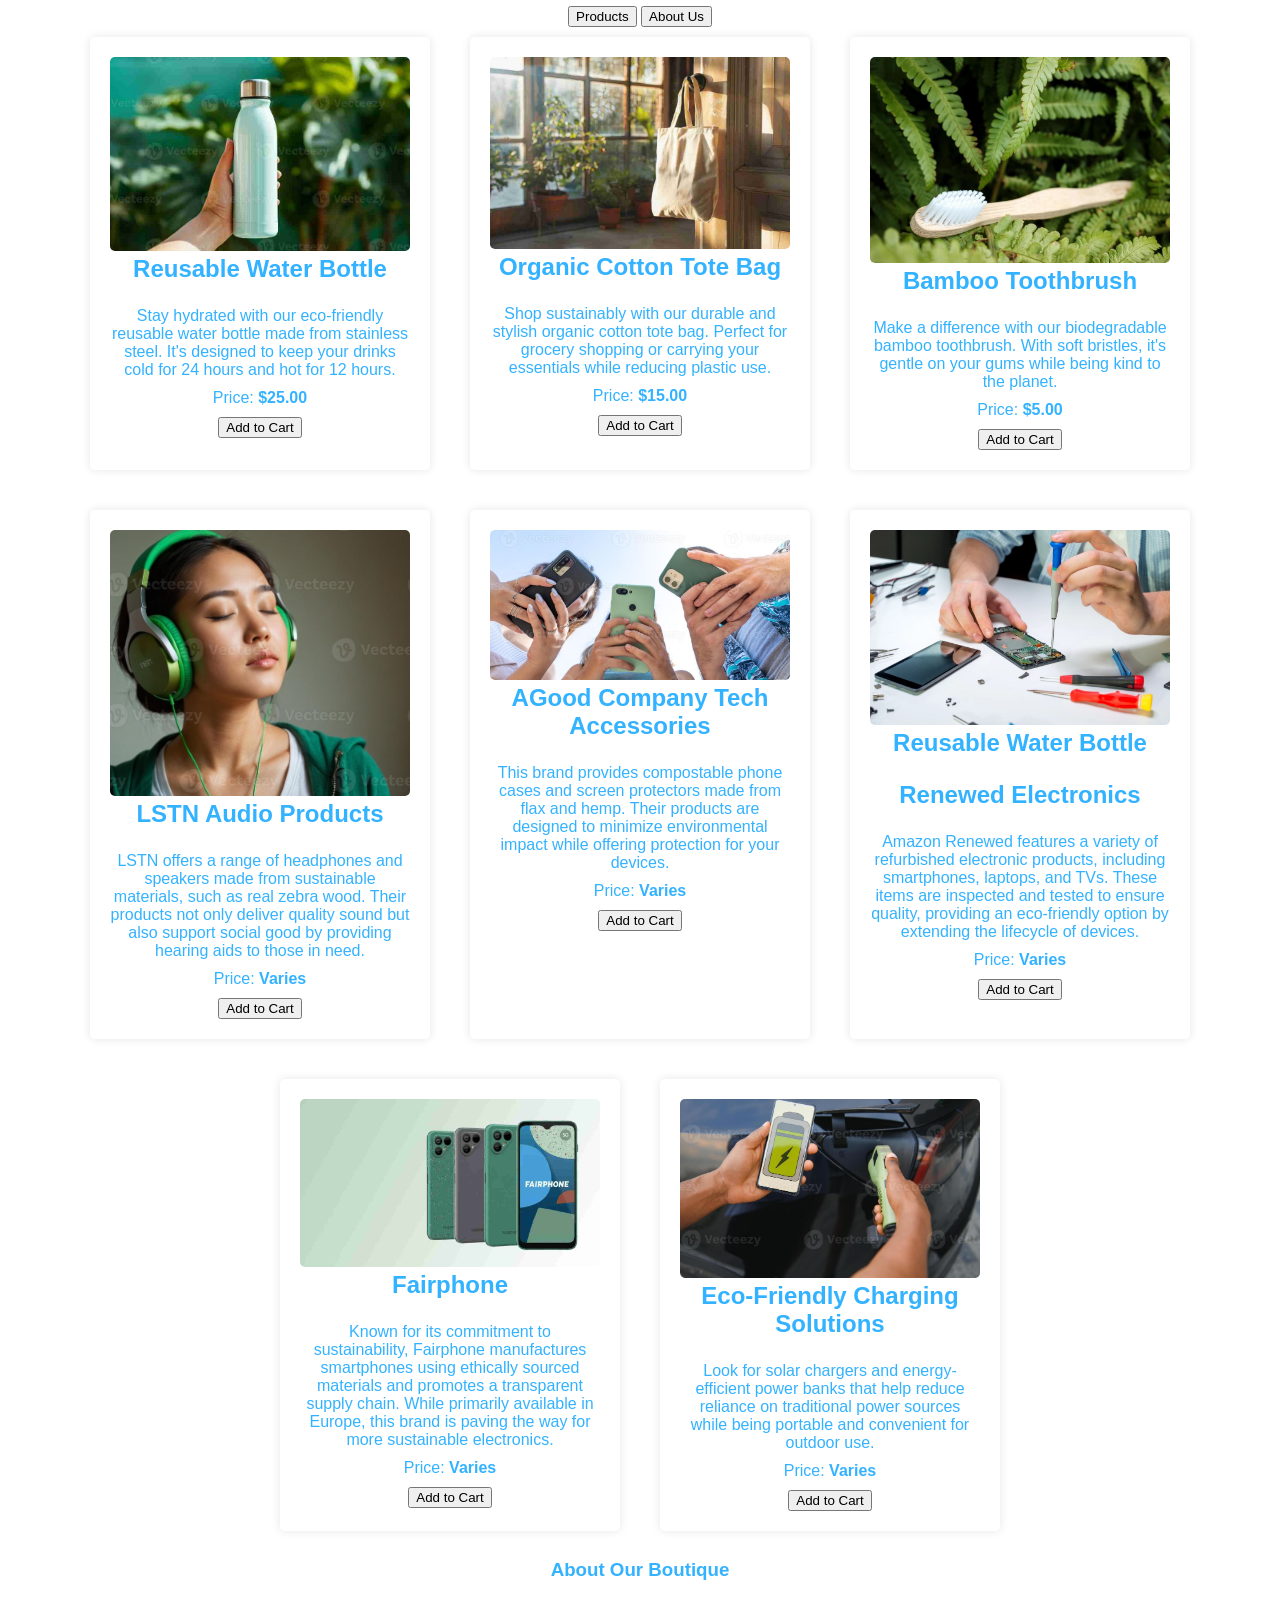
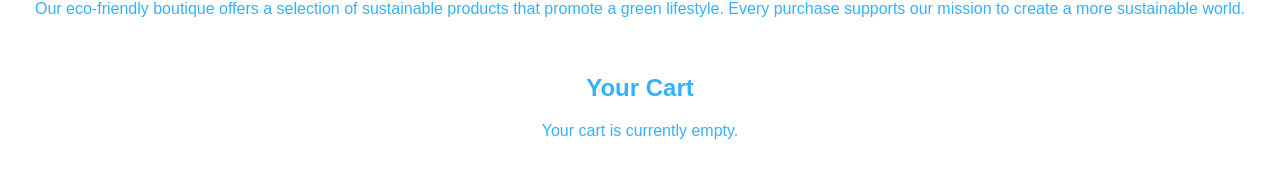
==== commit 028df827: "Update index.html" ====
--- a/index.html
+++ b/index.html
@@ -6,33 +6,33 @@
     <meta name="viewport" content="width=device-width, initial-scale=1.0">
     <meta name="description" content="AkselTech Ecofriendly - Innovative Tech Solutions for a Greener Future">
     <title>AkselTech Ecofriendly</title>
-
-    <!-- External Stylesheets -->
-    <link href="https://fonts.googleapis.com/css2?family=Roboto:wght@400;700&display=swap" rel="stylesheet">
-    <link rel="stylesheet" href="https://cdnjs.cloudflare.com/ajax/libs/font-awesome/6.0.0-beta3/css/all.min.css">
-    <link rel="stylesheet" href="dynamic.css">
-
-    <!-- Internal CSS -->
+    <link rel="stylesheet" href="dynamic.css"> <!-- Link to external CSS -->
     <style>
+        <link href="https://fonts.googleapis.com/css2?family=Roboto:wght@400;700&display=swap" rel="stylesheet">
+        <link rel="stylesheet" href="https://cdnjs.cloudflare.com/ajax/libs/font-awesome/6.0.0-beta3/css/all.min.css">
+        /* Basic styles */
         body {
-            font-family: 'Roboto', sans-serif;
+            font-family: Arial, sans-serif;
             margin: 0;
             padding: 0;
-            background-color: #93ff33;
-            color: #33b2ff;
-        }
+            background-color: #93ff33; /* Light green background */
+            color: #33b2ff; /* Light blue text color */
+        }
+
         header {
             background-color: #2a7f4f;
             color: white;
             padding: 20px;
             text-align: center;
         }
+
         nav {
             display: flex;
             justify-content: center;
             background-color: #1d5938;
             padding: 10px 0;
         }
+
         nav a {
             color: white;
             margin: 0 15px;
@@ -40,25 +40,30 @@
             padding: 5px 10px;
             transition: background-color 0.3s;
         }
+
         nav a:hover {
             background-color: #14522b;
             border-radius: 5px;
         }
+
         .hero {
-            background-image: url('beautifulnature.jpg');
+            background-image: url('beautifulnature.jpg'); /* Replace with your image */
             background-size: cover;
             background-position: center;
             text-align: center;
             padding: 80px 20px;
             color: white;
         }
+
         .hero h1 {
             font-size: 48px;
             margin: 0;
         }
+
         .hero p {
             font-size: 20px;
         }
+
         .hero .cta {
             background-color: #2a7f4f;
             padding: 10px 20px;
@@ -69,16 +74,19 @@
             margin-top: 20px;
             display: inline-block;
         }
+
         .content {
             padding: 20px;
             text-align: center;
         }
-        .services, .products {
+
+        .services {
             display: flex;
             justify-content: space-around;
             flex-wrap: wrap;
         }
-        .service, .product {
+
+        .service {
             background-color: white;
             padding: 20px;
             margin: 10px;
@@ -86,9 +94,11 @@
             width: 300px;
             box-shadow: 0 0 10px rgba(0, 0, 0, 0.1);
         }
-        .service h3, .product h3 {
+
+        .service h3 {
             margin-top: 0;
         }
+
         footer {
             background-color: #2a7f4f;
             color: white;
@@ -98,98 +108,7 @@
             bottom: 0;
             width: 100%;
         }
-        .add-to-cart-button {
-            display: inline-block;
-            margin-top: 10px;
-            background-color: #2a7f4f;
-            color: white;
-            padding: 10px 20px;
-            text-decoration: none;
-            border-radius: 5px;
-            font-weight: bold;
-            transition: background-color 0.3s ease;
-        }
-        .add-to-cart-button:hover {
-            background-color: #14522b;
-        }
-        .video-container {
-            margin-top: 20px;
-        }
-        .video-container iframe {
-            width: 100%;
-            max-width: 560px;
-            height: 315px;
-        }
-    </style>
-</head>
-<body>
-    <header>
-        <h1>AkselTech Ecofriendly</h1>
-        <p>Innovative Tech Solutions for a Greener Future</p>
-    </header>
-
-    <nav>
-        <a href="#home">Home</a>
-        <a href="#about">About Us</a>
-        <a href="#services">Services</a>
-        <a href="#projects">Projects</a>
-        <a href="#blog">Blog</a>
-        <a href="#contact">Contact</a>
-        <a href="#boutique">Boutique</a>
-    </nav>
-
-    <section class="hero" id="home">
-        <h1>Welcome to AkselTech Ecofriendly</h1>
-        <p>Your partner in sustainable technology solutions</p>
-        <a href="#services" class="cta">Our Services</a>
-        <div class="video-container">
-            <iframe 
-                src="https://www.youtube.com/embed/yGCRUKed--k?si=LP3GfZvR8ZmUCFme"
-                title="AkselTech Introduction"
-                frameborder="0"
-                allow="accelerometer; autoplay; clipboard-write; encrypted-media; gyroscope; picture-in-picture"
-                allowfullscreen>
-            </iframe>
-        </div>
-    </section>
-
-    <section id="about" class="content">
-        <h2>About Us</h2>
-        <p>We are committed to delivering innovative, eco-friendly technology solutions that help businesses and individuals reduce their environmental impact.</p>
-    </section>
-
-    <section id="services" class="content">
-        <h2>Our Services</h2>
-        <div class="services">
-            <div class="service">
-                <img src="greenITconsulting.jpg" alt="Green IT Consulting" style="width: 100%; height: auto; border-radius: 5px;">
-                <h3>Green IT Consulting</h3>
-                <p>Helping businesses adopt eco-friendly technology practices.</p>
-                <a href="#cart" class="add-to-cart-button">Add to Cart</a>
-            </div>
-            <div class="service">
-                <img src="renewableenergysolutions.jpg" alt="Renewable Energy Solutions" style="width: 100%; height: auto; border-radius: 5px;">
-                <h3>Renewable Energy Solutions</h3>
-                <p>Providing sustainable energy alternatives for your tech needs.</p>
-            </div>
-            <div class="service">
-                <img src="ecofriendlysoftware.jpg" alt="Eco-friendly Software Development" style="width: 100%; height: auto; border-radius: 5px;">
-                <h3>Eco-friendly Software Development</h3>
-                <p>Developing software that minimizes environmental impact.</p>
-            </div>
-            <div class="service">
-                <img src="energyaudits.jpg" alt="Energy Audits" style="width: 100%; height: auto; border-radius: 5px;">
-                <h3>Energy Audits</h3>
-                <p>Assessing your energy consumption to identify savings and efficiency opportunities.</p>
-            </div>
-        </div>
-    </section>
-
-    <footer>
-        &copy; 2025 AkselTech Ecofriendly. All rights reserved.
-    </footer>
-
-    <script>
+<script>
         async function sendMessage(message) {
             const response = await fetch('https://api.openai.com/v1/chat/completions', {
                 method: 'POST',
@@ -199,7 +118,7 @@
                 },
                 body: JSON.stringify({
                     model: "gpt-3.5-turbo",
-                    messages: [{ role: "user", content: message }]
+                    messages: [{role: "user", content: message}]
                 }),
             });
             const data = await response.json();
@@ -237,8 +156,267 @@
 
         window.onload = createChatbotInterface;
     </script>
-</body>
+
+        .products {
+            display: flex;
+            justify-content: space-around;
+            flex-wrap: wrap;
+        }
+
+        .product {
+            background-color: white;
+            padding: 20px;
+            margin: 10px;
+            border-radius: 5px;
+            width: 300px;
+            box-shadow: 0 0 10px rgba(0, 0, 0, 0.1);
+        }
+    </style>
+    .add-to-cart-button {
+    display: inline-block;
+    margin-top: 10px;
+    background-color: #2a7f4f;
+    color: white;
+    padding: 10px 20px;
+    text-decoration: none;
+    border-radius: 5px;
+    font-weight: bold;
+    transition: background-color 0.3s ease;
+}
+
+.add-to-cart-button:hover {
+    background-color: #14522b;
+}
+
+</head>
+<body>
+    <!-- Header Section -->
+    <header>
+        <h1>AkselTech Ecofriendly</h1>
+        <p>Innovative Tech Solutions for a Greener Future</p>
+    </header>
+
+    <!-- Navigation Menu -->
+    <nav>
+        <a href="#home">Home</a>
+        <a href="#about">About Us</a>
+        <a href="#services">Services</a>
+        <a href="#projects">Projects</a>
+        <a href="#blog">Blog</a>
+        <a href="#contact">Contact</a>
+        <a href="#boutique">Boutique</a> <!-- Added Boutique link -->
+    </nav>
+
+    <!-- Hero Section -->
+    <section class="hero" id="home"> 
+    <h1>Welcome to AkselTech Ecofriendly</h1>
+    <p>Your partner in sustainable technology solutions</p>
+    <a href="#services" class="cta">Our Services</a>
+
+    <!-- Embedded YouTube Video -->
+    <div class="video-container">
+        <iframe 
+            src="https://www.youtube.com/embed/yGCRUKed--k?si=LP3GfZvR8ZmUCFme" 
+            title="AkselTech Introduction" 
+            frameborder="0" 
+            allow="accelerometer; autoplay; clipboard-write; encrypted-media; gyroscope; picture-in-picture" 
+            allowfullscreen>
+        </iframe>
+    </div>
+</section>
+
+
+    <!-- About Us Section -->
+    <section id="about" class="content">
+        <h2>About Us</h2>
+        <p>We are committed to delivering innovative, eco-friendly technology solutions that help businesses and individuals reduce their environmental impact.</p>
+    </section>
+
+    <!-- Services Section -->
+<section id="services" class="content">
+    <h2>Our Services</h2>
+    <div class="services">
+        <div class="service">
+            <img src=" 2025-04-27 17_03_12-Green Technology and IT ethics. 7473084 Stock Photo at Vecteezy.jpg " alt="Reusable Water Bottle" style="width: 100%; height: auto; border-radius: 5px;">
+            <h3>Green IT Consulting</h3>
+            <p>Helping businesses adopt eco-friendly technology practices.</p>
+            <greenITconsulting.jpg" alt="Green IT Consulting">
+                <a href="#cart" class="add-to-cart-button">Add to Cart</a>
+        </div>
+        <div class="service">
+             <img src=" 2025-04-27 17_06_44-Harnessing Wind and Sun. Exploring Sustainable Energy Solutions for a Brighter F.jpg " alt="Reusable Water Bottle" style="width: 100%; height: auto; border-radius: 5px;">
+            <h3>Renewable Energy Solutions</h3>
+            <p>Providing sustainable energy alternatives for your tech needs.</p>
+            <Renwableenergysolutions.jpg" alt="Renewable Energy Solutions">
+        </div>
+        <div class="service">
+             <img src=" 2025-04-27 17_09_19-Green Technology Concept - Tree Growing on Circuit Board 50507003 Stock Photo at.jpg " alt="Reusable Water Bottle" style="width: 100%; height: auto; border-radius: 5px;">
+            <h3>Eco-friendly Software Development</h3>
+            <p>Developing software that minimizes environmental impact.</p>
+            <Ecofriendlysoftware.jpg" alt="Eco-friendly Software Development">
+        </div>
+        <div class="service">
+             <img src=" 2025-04-27 17_11_44-Men who are calculating cost savings from energy. Hand holding a pen. 47926291 S.jpg " alt="Reusable Water Bottle" style="width: 100%; height: auto; border-radius: 5px;">
+            <h3>Energy Audits</h3>
+            <p>Assessing your energy consumption to identify savings and efficiency opportunities.</p>
+            <Energyaudits.jpg" alt="Energy Audits">
+        </div>
+        <div class="service">
+             <img src=" 2025-04-27 17_14_47-Companies are targeting net zero greenhouse gas emissions. Carbon credit concept.jpg " alt="Reusable Water Bottle" style="width: 100%; height: auto; border-radius: 5px;">
+            <h3>Carbon Footprint Analysis</h3>
+            <p>Evaluating your business’s carbon footprint and providing strategies to reduce it.</p>
+            <Carbon Footprint Analysis.png" alt="Carbon Footprint Analysis">
+        </div>
+        <div class="service">
+            <img src=" 2025-04-27 17_15_43-Cloud Computing in a Green Forest 50509043 Stock Photo at Vecteezy.jpg " alt="Reusable Water Bottle" style="width: 100%; height: auto; border-radius: 5px;">
+            <h3>Green Cloud Solutions</h3>
+            <p>Implementing eco-friendly cloud services to optimize resources and reduce waste.</p>
+            <Green Cloud Solutions.jpg" alt="Green Cloud Solutions">
+        </div>
+        <div class="service">
+            <img src=" 2025-04-27 17_17_22-Green globe on a laptop keyboard with green bokeh background. 30490781 Stock Pho.jpg " alt="Reusable Water Bottle" style="width: 100%; height: auto; border-radius: 5px;">
+            <h3>Sustainable IT Procurement</h3>
+            <p>Advising on the purchase of environmentally friendly hardware and technology solutions.</p>
+            <Sustainable IT Procurement.jpg" alt="Sustainable IT Procurement">
+        </div>
+        <div class="service">
+            <img src=" 2025-04-27 17_18_05-AI generated senior mentor, corporate teacher training. Business coach 39894446 .jpg " alt="Reusable Water Bottle" style="width: 100%; height: auto; border-radius: 5px;">
+            <h3>Employee Training Programs</h3>
+            <p>Educating your team on sustainable practices and green technology.</p>
+            <EmployeeTrainingPrograms.jpg" alt="Employee Training Programs">
+        </div>
+    </div>
+</section>
+
+
+    <!-- Projects Section -->
+    <section id="projects" class="content">
+        <h2>Our Projects</h2>
+        <p>We have worked on numerous projects that focus on sustainability and technology integration.</p>
+    </section>
+
+    <!-- Blog Section --> 
+<section id="blog" class="content">
+    <h2>Latest Blog Posts</h2>
+    <p>Stay updated with the latest in eco-friendly tech solutions.</p>
+
+    <div class="blog-post">
+        <h3>New Whitepaper: Sustainable Tech Innovations (PDF)</h3>
+        <p>Discover the future of eco-friendly technology in our latest whitepaper.</p>
+        <a href="ecofriendly latest blog.pdf " target="_blank" rel="noopener noreferrer">View PDF</a>
+    </div>
+</section>
+
+    <!-- Contact Section -->
+    <section id="contact" class="content">
+        <h2>Contact Us</h2>
+        <p>Have questions? Reach out to us today!</p>
+        <p>Email: <a href="mailto:info@akseltech.com">info@akseltech.com</a></p>
+        <p>Phone: 587-707-5649</p>
+    </section>
+<!-- Boutique Section -->
+<section id="boutique" class="content">
+    <h2>Eco-Friendly Boutique</h2>
+    <p>Explore our selection of green products that are good for you and the planet.</p>
+    
+    <!-- Tabs Navigation -->
+    <div class="tabs">
+        <button class="tab-button active" onclick="openTab(event, 'products')">Products</button>
+        <button class="tab-button" onclick="openTab(event, 'about')">About Us</button>
+    </div>
+
+    <!-- Tab Content -->
+    <div id="products" class="tab-content active">
+        <div class="products">
+            <div class="product">
+                <img src=" Made with insMind-2025-04-27 13_24_23-AI generated Female hand holding flask water ai generated bottle mockup 35327411.jpg " alt="Reusable Water Bottle" style="width: 100%; height: auto; border-radius: 5px;">
+                <h3>Reusable Water Bottle</h3>
+                <p>Stay hydrated with our eco-friendly reusable water bottle made from stainless steel. It's designed to keep your drinks cold for 24 hours and hot for 12 hours.</p>
+                <p>Price: <strong>$25.00</strong></p>
+                <button>Add to Cart</button>
+            </div>
+            <div class="product">
+                <img src=" cottonbag.jpg" alt="Organic Cotton Tote Bag" style="width: 100%; height: auto; border-radius: 5px;">
+                <h3>Organic Cotton Tote Bag</h3>
+                <p>Shop sustainably with our durable and stylish organic cotton tote bag. Perfect for grocery shopping or carrying your essentials while reducing plastic use.</p>
+                <p>Price: <strong>$15.00</strong></p>
+                <button>Add to Cart</button>
+            </div>
+            <div class="product">
+                <img src=" 2025-04-27 14_07_48-Biodegradable bamboo toothbrush lies among the leaves of a fern 16703622 Stock P.jpg" alt="Bamboo Toothbrush" style="width: 100%; height: auto; border-radius: 5px;">
+                
+                <h3>Bamboo Toothbrush</h3>
+                <p>Make a difference with our biodegradable bamboo toothbrush. With soft bristles, it's gentle on your gums while being kind to the planet.</p>
+                <p>Price: <strong>$5.00</strong></p>
+                <button>Add to Cart</button>
+            </div>
+            <div class="product">
+                <img src=" 2025-04-27 15_49_19-AI generated A young woman listens to music with her eyes 39290612 Stock Photo a.jpg" alt="Bamboo Toothbrush" style="width: 100%; height: auto; border-radius: 5px;">
+                <h3>LSTN Audio Products</h3>
+                <p>LSTN offers a range of headphones and speakers made from sustainable materials, such as real zebra wood. Their products not only deliver quality sound but also support social good by providing hearing aids to those in need.</p>
+                <p>Price: <strong>Varies</strong></p>
+                <button>Add to Cart</button>
+            </div>
+            <div class="product">
+                <img src=" 2025-04-27 16_18_53-Unrecognizable friends having fun using smartphones and social media. Mobile gam.jpg" alt="Organic Cotton Tote Bag" style="width: 100%; height: auto; border-radius: 5px;">
+                <h3>AGood Company Tech Accessories</h3>
+                <p>This brand provides compostable phone cases and screen protectors made from flax and hemp. Their products are designed to minimize environmental impact while offering protection for your devices.</p>
+                <p>Price: <strong>Varies</strong></p>
+                <button>Add to Cart</button>
+            </div>
+            <div class="product">
+                 <img src=" 2025-04-27 16_31_01-What Does Refurbished Mean_.jpg " alt="Reusable Water Bottle" style="width: 100%; height: auto; border-radius: 5px;">
+                <h3>Reusable Water Bottle</h3>
+                <h3>Renewed Electronics</h3>
+                <p>Amazon Renewed features a variety of refurbished electronic products, including smartphones, laptops, and TVs. These items are inspected and tested to ensure quality, providing an eco-friendly option by extending the lifecycle of devices.</p>
+                <p>Price: <strong>Varies</strong></p>
+                <button>Add to Cart</button>
+            </div>
+            <div class="product">
+                 <img src=" Made with insMind-fairphone1-787.jpg " alt="Reusable Water Bottle" style="width: 100%; height: auto; border-radius: 5px;">
+                <h3>Fairphone</h3>
+                <p>Known for its commitment to sustainability, Fairphone manufactures smartphones using ethically sourced materials and promotes a transparent supply chain. While primarily available in Europe, this brand is paving the way for more sustainable electronics.</p>
+                <p>Price: <strong>Varies</strong></p>
+                <button>Add to Cart</button>
+            </div>
+            <div class="product">
+                 <img src=" 2025-04-27 16_49_32-Settings.jpg " alt="Reusable Water Bottle" style="width: 100%; height: auto; border-radius: 5px;">
+                <h3>Eco-Friendly Charging Solutions</h3>
+                <p>Look for solar chargers and energy-efficient power banks that help reduce reliance on traditional power sources while being portable and convenient for outdoor use.</p>
+                <p>Price: <strong>Varies</strong></p>
+                <button>Add to Cart</button>
+            </div>
+        </div>
+    </div>
+   
+        <div id="about" class="tab-content">
+            <h3>About Our Boutique</h3>
+            <p>Our eco-friendly boutique offers a selection of sustainable products that promote a green lifestyle. Every purchase supports our mission to create a more sustainable world.</p>
+       <section id="cart" class="content">
+    <h2>Your Cart</h2>
+    <p>Your cart is currently empty.</p>
+</section>
+
+        </div>
+    </body>
 </html>
+       
+      
+      
+           
+      
+     
+      
+              
+       
+                
+
+   
+             
+      
+           
+           
+             
 
             
 
@@ -252,23 +430,4 @@
 
            
         
-        }
-
-    
-    
-
-   
-
-
-    
-    
-          
-
-   
-     
-             
-          
-             
-        </div>
-    </body>
-</html>
+      
